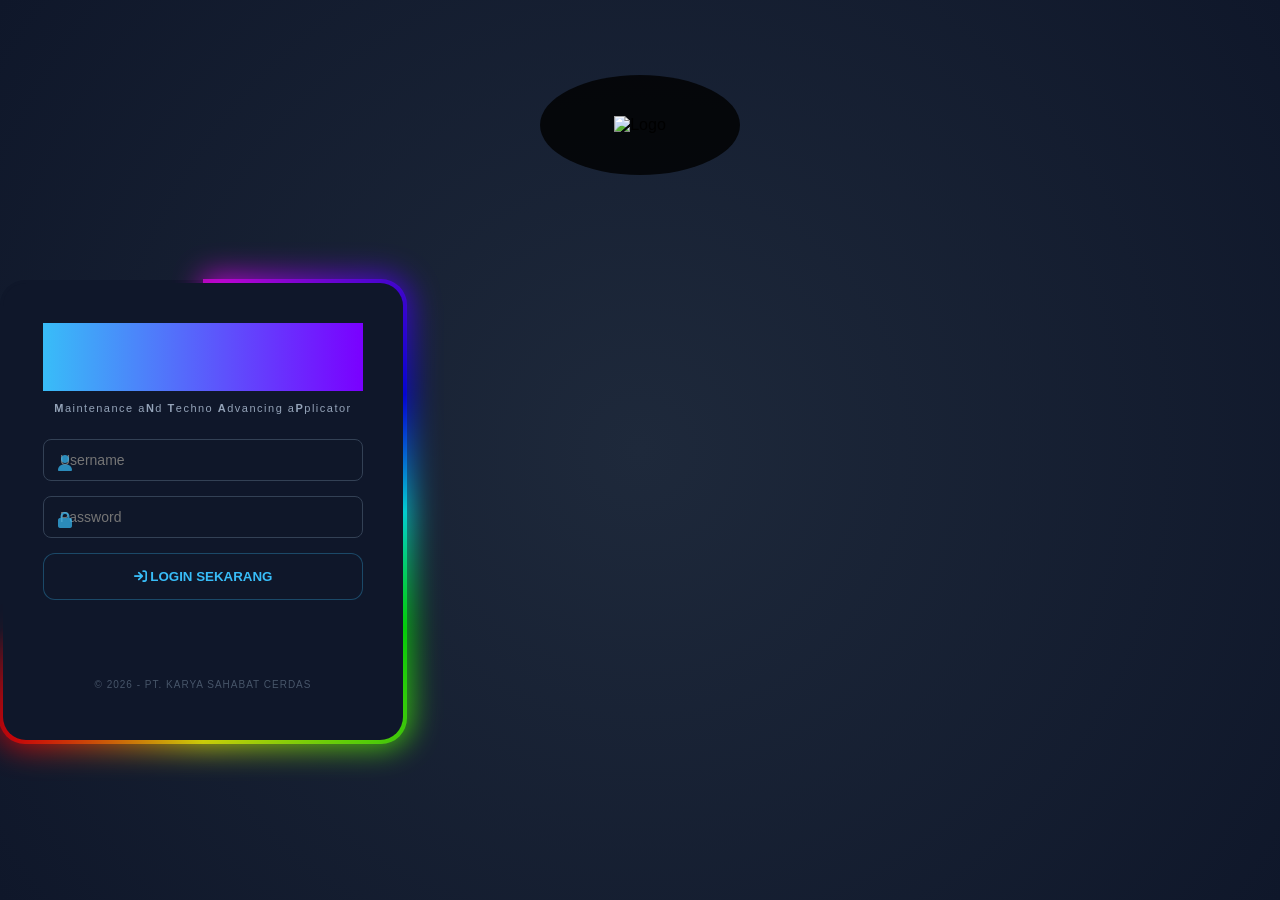
==== index.html @ 6b5140c3 "redeploy" ====
<!DOCTYPE html>
<html>
<head>
    <base target="_top">
    <meta charset="utf-8">
    <!-- Untuk Chrome Android & Safari iOS -->
    <meta name="mobile-web-app-capable" content="yes">
    <meta name="apple-mobile-web-app-status-bar-style" content="black-translucent">
    <meta name="apple-mobile-web-app-title" content="MANTAP-KSC">
    <!-- Viewport tunggal & responsif -->
    <meta name="viewport" content="width=device-width, initial-scale=1, maximum-scale=1, user-scalable=no, viewport-fit=cover">
    <meta http-equiv="Permissions-Policy" content="camera=*, microphone=*, geolocation=*"> 
    <!-- Warna bar status (Pilih satu warna saja, misal Hijau) -->
    <meta name="theme-color" content="#27ae60">  
    <!-- Library Internal (QR Scanner) https://app.unpkg.com/html5-qrcode@2.3.8/files/html5-qrcode.js -->
    <script src="html5-qrcode.js"></script>
    <!-- Library Internal (QR Scanner) https://davidshimjs.github.io/qrcodejs/ -->
    <script src="qrcode.min.js"></script>
    <!-- Library Internal (pengganti pop-up sweetalert2 ver 11) DIDAPAT DARI https://cdn.jsdelivr.net/npm/sweetalert2@11.26.18/dist/sweetalert2.all.min.js-->
    <script src="sweetalert2.all.min.js"></script>

    <title>MANTAP-KSC</title>    
     <!-- Ikon iPhone/iOS -->
    <link rel="apple-touch-icon" href="https://lh3.googleusercontent.com/d/1QtvGb-tHqeGuvCEUi39cGLgdLAuVrfpP">
    <!-- Font Awesome (Versi terbaru saja) lokal sumber :  -->  
    <link rel="stylesheet" href="https://cdnjs.cloudflare.com/ajax/libs/font-awesome/6.1.1/css/all.min.css">
    <!-- Manifest agar bisa di-install & Fullscreen Native -->
     

    <link rel="manifest" href="manifest.json">
    <link rel="stylesheet" href="style.css">
    <link rel="stylesheet" href="leftbar.css">
    <link rel="stylesheet" href="rightbar.css">
    <link rel="stylesheet" href="modalMaintenanceLog.css">
    <link rel="stylesheet" href="modalGlobalSearch.css">
    <link rel="stylesheet" href="modalMaint.css">
    <link rel="stylesheet" href="modalDetailHist.css">
    <link rel="stylesheet" href="modalAssetDetail.css"> 
    <link rel="stylesheet" href="modalPhotoSlider.css"> 
    <link rel="stylesheet" href="modalImport.css">
    <link rel="stylesheet" href="modalEditUser.css"> 
    <link rel="stylesheet" href="loginOverlay.css">
    <style>
        .iframe-container {
            display: none; /* Sembunyikan iframe secara default */
        }
         /* Pastikan iframe tidak mengganggu interaksi dengan konten utama */
    </style>

</head>
<body onload="syncDataGhoib()">
    <!--
<iframe id="iframeGAS" class="iframe-container"
  src="https://script.google.com/macros/s/AKfycbwUtk-JxiQUUO0wyJA72OaWZf_MPiNHkcSZJbkCcpKt5mVfUuTlop8IYQ4c-hE6EFpG/exec"
  ></iframe>

  -->

<!--Konten utama di sini kita tidak pakai iframe lagi karena komunikasi langsung ke GAS sisi server-->

<script>
  // Cukup ganti ID ini saja setiap kali deploy ulang
  var APPSCRIPT_ID = "AKfycbz1m5CH6y6iFQP-v1QJf0y0efCvrk41zmU5ymXLwN7zi-kslvqvsv7JupKeNMl0yQjx";
  
  // URL akan otomatis terbentuk menggunakan ID di atas
  var APPSCRIPT_URL = "https://script.google.com/macros/s/" + APPSCRIPT_ID + "/exec";

  console.log("🔗 GAS URL Ready: " + APPSCRIPT_URL);
</script>

<main id="loginOverlay"></main>

<main id="main-content" class="cmain-content">
    <div id="leftbar-placeholder"></div>
    <div class="inner-content">
    <!-- <h1>Selamat Datang di Portal Native</h1>
        <p>Konten ini bukan lagi di dalam Iframe.</p>   --> <!-- dihilangkan -->
        <div id="rightbar-placeholder"></div>
    </div>
</main>

<div id="modalMaintenanceLog-placeholder"></div>
<div id="modalGlobalSearch-placeholder"></div>
<div id="modalDetailHist-placeholder"></div>
<div id="modalMaint-placeholder"></div>
<div id="modalAssetDetail-placeholder"></div>
<div id="modalPhotoSlider-placeholder"></div>
<div id="modalImport-placeholder"></div>
<div id="modalEditUser-placeholder"></div>

<script src="loginScript.js"></script>
<script src="leftbar.js"></script>
<script src="script_logs.js"></script>
<script src="script_dataBase.js"></script>
<script src="script_login.js"></script>
<script src="script_lama.js"></script> 
<script src="fungsiGlobal.js"></script>
<script src="fungsiGASLokal.js"></script>
<script src="script.js"></script> /* script terbaru */
<!-- <script src="rightbar.js"></script> --><!-- rightbar.js sudah digabung ke dalam script.js untuk efisiensi -->
<script src="floatHP.js"></script>
<script src="logo.js"></script>
<script>
// EKSEKUSI SAAT SEMUA SIAP
/*
window.onload = function() {
    // Jika ingin langsung login otomatis saat refresh (untuk dev):
    login(); 
    
    // Atau pasang listener ke form login asli
    console.log("🖥️ System Ready.");
};
*/
/*
window.addEventListener('DOMContentLoaded', async (event) => {
    // 1. Tampilkan loading (opsional)
    console.log("🚀 Memulai sinkronisasi...");
    
    // 2. Sedot Data (Wajib ditunggu)
    await syncDataGhoib(); 
    
    // 3. Isi semua Dropdown (Otomatis dari RAM)
    populateAllDropdowns();
    
    // 4. Update UI lainnya (misal: tampilkan nama user login)
    if (typeof loadProf === 'function') loadProf(); 

    console.log("💎 System Ready, Señor!");
});
*/
</script>
</body>
</html>
---- style.css ----
body, html { 
            margin: 0; padding: 0; height: 100%; width: 100%;
            overflow: hidden; background-color: #000; 
        }
        iframe { 
            width: 100%; height: 100%; border: none; display: block;
        }
        #warning{
            display : none ;
        }


    /* Tambahan CSS agar tampilan pas di Sidebar GAS */
      .select2-container--default .select2-selection--single {
        height: 38px;
        line-height: 38px;
        z-index :8000;
      }
        /* Berikan nilai z-index yang sangat tinggi */
        .swal2-container {
        z-index: 8000 !important;
        }

:root {
    /*=====================================MENGEMBALIKAN WARNA SEMPURNA===================*/
  /* Dasar Stealth */
  --bg-overlay: rgba(2, 6, 23, 0.9);
  --bg-content: #0f172a;
  --bg-input: #1e293b;
  --bg-readonly: #020617;
  
  /* Aksentuasi Neon */
  --neon-blue: #38bdf8;
  --neon-border: #1e293b;
  --text-main: #f8fafc;
  --text-dim: #94a3b8;
  --text-readonly: #64748b;

  /* Tombol Timbul Logic */
  --btn-blue: #0ea5e9;
  --btn-blue-shadow: #0369a1;
  --btn-red: #ef4444;
  --btn-red-shadow: #b91c1c;
  --btn-green: #22c55e;
  --btn-green-shadow: #15803d;

  /* ... (Warna Dasar dari sebelumnya tetap ada) ... */
  
  /* Status History Colors */
  --status-start: #22c55e;
  --status-pending: #fb923c;
  --status-finish: #38bdf8;
  --status-check: #fbbf24;
  
  /* Log Industrial Colors */
  --bg-grid-dark: rgba(30, 41, 59, 0.5);
  --border-item: #334155;

  
  /* ... (Dasar Stealth & Neon Blue tetap sama) ... */
  
  /* Admin Specific */
  --avatar-border: #38bdf8;
  --status-active: #22c55e;
  --status-nonactive: #ef4444;
  --bg-admin-input: #0f172a;

  /* ... (Dasar Stealth & Neon Blue tetap sama) ... */
  
  /* Tambahan Aksen Orange/Gold Maintenance */
  --neon-orange: #fb923c;
  --neon-orange-glow: rgba(251, 146, 60, 0.3);
  --btn-gold: #d4af37;
  --btn-gold-shadow: #996515;
  --btn-cancel: #475569;
  --btn-cancel-shadow: #1e293b;


  /* ... (Dasar Stealth tetap sama) ... */
  
  /* Slider Specific */
  --slider-bg: rgba(0, 0, 0, 0.95);
  --neon-red: #ef4444;
  --neon-red-glow: rgba(239, 68, 68, 0.4);
  --nav-bg: rgba(15, 23, 42, 0.8);

  /* ... (Variable sebelumnya tetap ada) ... */
  
  /* Search Specific */
  --bg-search-input: #020617;
  --bg-table-header: #1e293b;
  --row-hover: rgba(56, 189, 248, 0.1);
  --btn-grey: #334155;

  /* tema dari halaman import */
  /* Variabel Warna Utama - Sesuaikan dengan tema Smart Import */

  --import-bg-overlay: rgba(0, 0, 0, 0.85);
  --import-modal-bg: #ffffff;
  --import-primary: #3498db;
  --import-success: #27ae60;
  --import-danger: #e74c3c;
  --import-text-dark: #2c3e50;
  --import-text-muted: #7f8c8d;
  --import-border: #dcdde1;
  --import-shadow: 0 10px 25px rgba(0,0,0,0.5);



/**============================w WARNA BARU PERLU PERUBAHAN =================================*/
  /** warna2 baru  */
    /* Surface Colors */   /* --- UNTUK RIGHTBAR DAN LEFTBAR --- */
  --bg-main: #0f172a;           /* Midnight Slate */  /* Latar Belakang Utama */
  --bg-card: #1e293b;           /* Lighter Slate */  /* Warna leftbar & Card */
  --bg-input: rgba(15, 23, 42, 0.8);
  
  /* Brand Colors */
  --neon-blue: #38bdf8;         /* Primary Neon */ /* Warna Ikon & Border Fokus */
  --neon-gold: #fbbf24;         /* Amber/Gold */ /* Warna Badge Admin */
  --neon-green: #22c55e;        /* Emerald */
  --neon-red: #ef4444;          /* Danger/Cancel */  /* Untuk Logout */ 
  --neon-purple: #7c3aed;       /* Import/Special */
  --neon-purple-sys: #a855f7;       /* KHUSU Untuk badge Sys */
  --neon-biasa: #6794d4;          /* Warna Netral untuk Input biasa */
  
  /* Border & Glass */
  --border-glass: rgba(56, 189, 248, 0.15);
  --border-dim: #334155;      /* Garis Pemisah leftbar & Rightbar */
  --glass-blur: blur(10px);
  
  /* Text Colors */
  --text-bright: #f8fafc;
  --text-dim: #94a3b8;
  --text-muted: #64748b; 
  
  /* leftbar Colors */
  --leftbar-bg: #2c3e50;
  --leftbar-hover: #34495e;
  --text-color: #ecf0f1;
  --accent-color: #3498db;
  --admin-color: #e67e22;
  --sys-color: #e74c3c;
  --transition: 0.3s ease;
  
  /* --- KHUSUS LEFTBAR (TAMBAHAN) --- */
  --leftbar-width: 10.0rem; /* rumusnya sekitar = 260px jika font html dibuat 16 untuk semua*/
  --leftbar-collapsed-width:  3.5rem; /* 70px */  

}


html {
  /*font-size: 16px; /* Atau biarkan default browser */
  scroll-behavior: smooth;
}

/* --- RESPONSIVE MOBILE OPTIMIZATION --- */
@media (max-width: 600px) {
    /* 1. Lebar Leftbar di HP lebih ramping */
    .leftbar-container {
        width: 140px; 
    }

    /* 2. Saat mengecil di HP, buat sangat minimalis (hanya ikon kecil) */
    .leftbar-container.collapsed {
        width: 60px;
    }

    /* 3. Atur Padding di Rightbar (Main Content) agar tidak sempit */
    .inner-content {
        padding: 15px !important;
    }

    /* 4. Kecilkan ukuran Profile Image agar tidak makan tempat di HP */
    .profile-img-container {
        width: 45px;
        height: 45px;
    }
    .tambah-db{
        flex-direction: column;
        gap: 5px;
    }
}
  /* --- TOMBOL REFRESH NEON DI ANTARMUKA LOADHISTORY KEGIATAN MAINTENANCE --- */
.btn-refresh-neon {
  background: linear-gradient(45deg, #00d2ff, #3a7bd5);
  border: none;
  color: white;
  padding: 8px 15px;
  border-radius: 20px;
  cursor: pointer;
  box-shadow: 0 0 10px rgba(0, 210, 255, 0.5);
  transition: 0.3s;
}
.btn-refresh-neon:hover {
  transform: scale(1.05);
  box-shadow: 0 0 20px rgba(0, 210, 255, 0.8);
}
---- leftbar.css ----
/* ==========================================================================
   MASTER CSS: LEFTBAR - INDUSTRIAL STEALTH
   ========================================================================== */

/* Style Default Leftbar (Besar) */
.leftbar-container {
  width: var(--leftbar-width); /* Lebar awal */
  height: 100vh;
  background: var(--bg-card);
  border-right: 1px solid var(--border-dim);
  display: flex; /* KUNCI: Sembunyikan Leftbar saat login */
  flex-direction: column;
  flex-shrink: 0; /* Jangan biarkan dia gepeng */
  transition: width 0.3s cubic-bezier(0.4, 0, 0.2, 1);
  position: relative;
  overflow-x: hidden;
  z-index: 1000;
  box-shadow: 5px 0 15px rgba(0, 0, 0, 0.3);
}

.leftbar-container.collapsed {
  width: var(--leftbar-collapsed-width);
}

/* --- TOMBOL TOGGLE --- */
.btn-ui-toggle {
  background: transparent;
  border: none;
  color: var(--neon-blue);
  padding: 1rem;
  cursor: pointer;
  font-family: 'Courier New', monospace;
  font-weight: bold;
  letter-spacing: 2px;
  text-align: right;
  transition: 0.3s;
  outline: none;
}

.btn-ui-toggle:hover {
  text-shadow: 0 0 8px var(--neon-blue);
  transform: translateX(3px);
}

/* --- HEADER & PROFIL --- */
.leftbar-header-wrapper {
  padding: 1.25rem;
  text-align: center;
  border-bottom: 1px solid rgba(51, 65, 85, 0.5);
  margin-bottom: 0.625rem;
}

.leftbar-header-title {
  color: var(--text-bright);
  font-size: 0.875rem;
  letter-spacing: 2px;
  margin-bottom: 0.938rem;
  line-height: 1.2;
  transition: all 0.3s ease;
}

.profile-img-container {
  width: 3.75rem;
  height: 3.75rem;
  border-radius: 50%;
  border: 2px solid var(--neon-blue);
  object-fit: cover;
  transition: all 0.3s ease;
}







/* --- MENU ITEMS --- */
.menu-group {
  padding: 0.625rem 0;
}

.menu-item {
  display: flex;
  align-items: center;
  padding: 0.75rem 1.25rem;
  cursor: pointer;
  color: var(--text-dim);
  transition: all 0.2s ease;
  white-space: nowrap;
  gap: 0.938rem;
}

.menu-item i {
  font-size: 1.125rem;
  width: 1.563rem;
  text-align: center;
  color: var(--neon-blue);
}

.menu-item span {
  font-size: 0.875rem;
  font-weight: 500;
}

.menu-item:hover {
  background: rgba(56, 189, 248, 0.1);
  color: var(--text-bright);
}


/* EFEK SAAT MENU AKTIF */
.menu-item.active {
  background: rgba(56, 189, 248, 0.15) !important;
  color: var(--neon-blue) !important;
  border-left: 3px solid var(--neon-blue); /* Garis indikator di kiri */
}

.menu-item.active i {
  text-shadow: 0 0 10px var(--neon-blue);
}

/* EFEK FLASH SAAT PINDAH HALAMAN */
.side-glow-flash {
  box-shadow: 10px 0 30px rgba(56, 189, 248, 0.4) !important;
  border-right: 1px solid var(--neon-blue) !important;
}

/* --- BADGES --- */
.badge-admin { background: var(--neon-red); color:  #fde55f; }
.badge-sys { background: var(--neon-purple-sys); color: #fff; }
.badge-admin, .badge-sys {
  font-size: 0.563rem;
  padding: 1px 4px;
  border-radius: 3px;
  text-transform: uppercase;
  font-weight: bold;
}

/* --- LOGOUT (BOTTOM) --- */
.bottom-nav {
  margin-top: auto;
  border-top: 1px solid var(--border-dim);
  padding: 0.5rem 0;
}

/* Base: Override tegas agar tidak ada warna biru */
.btn-logout {
  display: flex;
  align-items: center;
  padding: 0.75rem 1.25rem;
  cursor: pointer;
  
  /* OVERRIDE: Mematikan warna biru bawaan menu-item */
  background: transparent !important; 
  color: var(--text-dim) !important;
  
  transition: all 0.3s ease;
  white-space: nowrap;
  gap: 0.938rem;
}

/* Ikon Logout sebelum hover (Merah redup agar elegan) */
.btn-logout i {
  font-size: 1.125rem;
  width: 1.563rem;
  text-align: center;
  color: #ef4444; /* Merah tapi tanpa glow dulu */
  transition: 0.3s;
}

/* --- PERILAKU SAAT HOVER (Baru Muncul Merah Solid) --- */
.btn-logout:hover {
  /* Saat disentuh, baru kita beri background merah */
  background: var(--neon-red) !important; 
  color: #ffffff !important;
  font-weight: 800;
  box-shadow: 0 4px 15px rgba(239, 68, 68, 0.4);
}

/* Icon jadi putih bersih saat hover */
.btn-logout:hover i {
  color: #ffffff !important;
}

/* Menghilangkan efek biru hover bawaan jika class menu-item masih menempel */
.menu-item.btn-logout:hover {
  background: var(--neon-red) !important;
}

/* --- LOGIKA COLLAPSED --- */
.leftbar-container.collapsed .leftbar-header-title,
.leftbar-container.collapsed .menu-item span,
.leftbar-container.collapsed .badge-admin,
.leftbar-container.collapsed .badge-sys {
  display: none;
}

.leftbar-container.collapsed .profile-img-container {
  width: 2.188rem;
  height: 2.188rem;
}

.leftbar-container.collapsed .menu-item {
  justify-content: center;
  padding: 0.938rem 0;
}

/* --- MOBILE RESPONSIVE --- */
@media (max-width: 600px) {
  .leftbar-container { width: 11.25rem; }
  .leftbar-container.collapsed { width: var(--leftbar-collapsed-width); }
  .inner-content { padding: 0.938rem !important; }
}

/* --- CONTAINER PROFIL (HEADER) --- */
.profile-wrapper {
  display: flex;
  justify-content: center;
  align-items: center;
  padding: 0.5rem 0;
  transition: all 0.3s ease;
}

/* --- STYLE GAMBAR PROFIL --- */
.profile-img-container {
  width: 3.75rem;          /* 60px - Ukuran Default */
  height: 3.75rem;         /* 60px */
  border-radius: 50%;      /* Membuat gambar bulat sempurna */
  border: 2px solid var(--neon-blue);
  object-fit: cover;       /* Agar foto tidak gepeng/ketarik */
  box-shadow: 0 0 15px rgba(56, 189, 248, 0.2);
  transition: all 0.3s cubic-bezier(0.4, 0, 0.2, 1);
  display: block;
}

/* --- SAAT LEFTBAR MENGECIL (COLLAPSED) --- */
.leftbar-container.collapsed .profile-img-container {
  width: 2.188rem;         /* 35px - Ukuran Kecil */
  height: 2.188rem;        /* 35px */
  border-width: 1.5px;     /* Border sedikit lebih tipis agar proporsional */
  box-shadow: 0 0 8px rgba(56, 189, 248, 0.3);
}

/* Efek Hover pada Profil */
.profile-img-container:hover {
  border-color: var(--text-bright);
  box-shadow: 0 0 20px var(--neon-blue);
  cursor: pointer;
  transform: scale(1.05); /* Sedikit membesar saat disentuh */
}
---- rightbar.css ----
/* ==========================================================================
   CSS RIGHTBAR (MAIN-CONTENT) - INDUSTRIAL STEALTH VERSION
   Semua variabel warna terpusat di :root
   ========================================================================== */


/* Tambahkan pembungkus untuk teks/tabel agar area ini yang bisa di-scroll */

/* --- WRAPPER UTAMA (BINGKAI rightbar) --- */
.cmain-content {
  display: flex;   /* KUNCI: Agar Leftbar & Konten berdampingan */
  width: 100%;
  height: 100vh;   /* Tinggi penuh layar */
  background: var(--bg-main);
  overflow: hidden;  /* Mencegah scroll double di luar */
}

/* --- AREA RIGHTBAR (INNER CONTENT) --- */
.inner-content {
  flex-grow: 1;  /* KUNCI: Dia otomatis mengisi sisa ruang */
  min-width: 0;  /* Mencegah tabel meluber keluar layar */
  padding: 0.75rem 1.5rem !important; /* Diubah dari 1.5rem ke 0.75rem agar lebih rapat ke atas */
  overflow-y: auto;
  color: var(--text-bright);
  background: var(--bg-main);
  box-shadow: inset 10px 0 20px -10px rgba(0, 0, 0, 0.5);
}

/* --- HEADER GAHAR REFINED --- */
.inner-content header {
  position: sticky;
  top: 0;
  z-index: 100;
  background: rgba(30, 41, 59, 0.7) !important;
  backdrop-filter: var(--glass-blur);
  padding: 0.5rem 1.25rem !important; /* Padding header dirampingkan */
  display: flex;
  justify-content: space-between;
  align-items: center;
  border: 1px solid var(--border-glass);
  border-radius: 12px;
  margin-bottom: 0.75rem !important; /* Jarak ke h3 dikurangi setengahnya */
  box-shadow: 0 8px 32px rgba(0, 0, 0, 0.3);
}

/* --- JUDUL HALAMAN (H3) DENGAN RGB ROTATE --- */
.page h3 {
  position: relative;
  background: var(--bg-card);
  color: var(--text-bright) !important;
  font-size: 1.2rem;
  padding: 0.9rem 1.25rem;
  border-radius: 8px;

  /* Logika Full Width & Center */
  display: flex; 
  justify-content: center; /* Tulisan ke tengah secara horizontal */
  align-items: center;
  width: 100%; /* Memenuhi lebar kontainer */
  box-sizing: border-box; /* Penting agar tidak meluber keluar layar */

  margin-bottom: 0.75rem !important; /* Jarak ke komponen di bawahnya dikurangi */
  gap: 12px;
  z-index: 1;
  border: 1px solid var(--border-dim);

  display: inline-flex;
  z-index: 1;
}

.page h3::before {
  content: "";
  position: absolute;
  inset: -1.5px;
  z-index: -2;
  background: conic-gradient(from 0deg, #ff0000, #ff7300, #fffb00, #48ff00, #00ffd5, #002bff, #7a00ff, #ff00c8, #ff0000);
  border-radius: 9px;
  animation: h3-rotate 4s linear infinite;
}

.page h3::after {
  content: "";
  position: absolute;
  inset: 1px;
  background: var(--bg-card);
  border-radius: 7px;
  z-index: -1;
}

@keyframes h3-rotate {
  100% { filter: hue-rotate(360deg); }
}

/**
.rightbar-action-bar {
  display: flex;
  flex-wrap: wrap;
  gap: 8px;
  margin-bottom: 1.5rem;
  align-items: center;
}
*/
/*awl modif untuk tombol select, search supaya berdampingan */

/* 1. Pastikan Container Utama Bersih */
.rightbar-action-bar {
  display: flex;
  flex-wrap: wrap;
  gap: 12px; /* Jarak antar komponen */
  align-items: stretch; /* Biar tinggi select dan search sama rata */
  width: 100%;
}

/* 2. Atur Select agar tidak serakah ruang */
.rightbar-action-bar select {
  width: auto !important; /* Matikan width 100% global */
  flex: 1 1 160px;       /* Lebar dasar 160px, bisa membesar */
  min-width: 140px;      /* Batas aman agar teks tidak potong */
  height: 42px;          /* Samakan tinggi dengan search bar */
}

/* 3. Atur Wrapper Search agar mau berdampingan */
.rightbar-action-bar .search-wrapper-neon {
  display: flex;
  align-items: center;
  flex: 2 1 300px;       /* Beri bobot lebih besar (2), dasar 300px */
  min-width: 200px;      /* Batas minimal di layar kecil */
  background: var(--bg-input);
  border: 1px solid var(--border-dim);
  border-radius: 8px;
  padding: 0 12px;       /* Padding kiri-kanan untuk icon */
  height: 42px;          /* Samakan tinggi dengan select */
  box-sizing: border-box;
}

/* 4. Atur Input di dalam Wrapper (Kuncinya di sini!) */
.rightbar-action-bar .search-wrapper-neon input {
  flex: 1;               /* Ambil sisa ruang di dalam wrapper */
  width: 100% !important;/* Paksa penuh tapi di dalam flex wrapper */
  background: transparent !important; /* Biar ngikut warna wrapper */
  border: none !important; /* Hilangkan border ganda */
  padding: 6px 8px !important; 
  box-shadow: none !important;
  color: var(--text-bright);
}

/* 5. Icon Search agar manis */
.rightbar-action-bar .icon-search {
  margin-right: 8px;
  color: var(--text-dim);
}

/** akhir modif terakhir----------------*/

/* --- TABEL GAHAR (Clean & Solid) --- */
.table-responsive-aset {
  background: var(--bg-main);
  border: 1px solid var(--border-dim);
  border-radius: 12px;
  box-shadow: 0 10px 30px rgba(0, 0, 0, 0.5);
  overflow: hidden;
  margin-top: 1rem;
}

.tabel-main-content {
  width: 100%;
  border-collapse: separate;
  border-spacing: 0;
  background: transparent;
}

.tabel-main-content thead th {
  background: var(--bg-card) !important;
  color: var(--neon-blue);
  font-size: 0.7rem; /* ~11px */
  text-transform: uppercase;
  letter-spacing: 1.5px;
  padding: 1rem;
  border-bottom: 2px solid var(--border-dim);
  text-align: left;
}

.tabel-main-content td {
  background: var(--bg-main) !important;
  color: var(--text-bright) !important;
  font-size: 0.75rem; /* ~12px */
  padding: 0.75rem 1rem;
  border-bottom: 1px solid rgba(51, 65, 85, 0.3);
}

.tabel-main-content tbody tr:hover td {
  background: var(--bg-card) !important;
  color: var(--neon-blue) !important;
  text-shadow: 0 0 10px rgba(56, 189, 248, 0.4);
  cursor: pointer;
}

/* --- CUSTOM SCROLLBAR (Agar Tidak Kaku) --- */
.inner-content::-webkit-scrollbar {
  width: 6px;
}

.inner-content::-webkit-scrollbar-track {
  background: var(--bg-main);
}

.inner-content::-webkit-scrollbar-thumb {
  background: var(--border-dim);
  border-radius: 10px;
}

.inner-content::-webkit-scrollbar-thumb:hover {
  background: var(--neon-blue);
}


/* ==========================================================================
   CSS UI ELEMENTS (BUTTONS, INPUTS, SELECTS)
   Industrial Stealth Theme - Powered by REM
   ========================================================================== */

/* --- 1. GAYA INPUT & SELECT (DARK GLASS) --- */
input[type="text"], 
input[type="number"], 
input[type="date"],
input[type="password"],
input[type="email"],
select, 
textarea {
  width: 100%;
  padding: 0.75rem 1rem;
  background: var(--bg-input) !important;
  border: 1px solid var(--border-dim);
  border-radius: 8px;
  color: var(--text-bright) !important;
  font-size: 0.875rem;
  transition: all 0.3s ease;
  outline: none;
}

/* Efek saat Input diklik (Focus) */
input:focus, select:focus {
  border-color: var(--neon-blue);
  box-shadow: 0 0 12px rgba(56, 189, 248, 0.3);
  background: var(--bg-card) !important;
}

.input-pendek{
  width: auto;
  min-width: 150px;
}
.input-sedang{
  width: auto;
  min-width: 250px;
}

.label-neon {
  font-size: 0.75rem;
  font-weight: 800;
  color: #38bdf8; /* Biru Neon */
  display: block;
  margin-bottom: 0.1rem;
  letter-spacing: 1.5px;
  text-transform: uppercase;
}

/* Memberi warna pada opsi di dalam Select */
select option {
  background: var(--bg-card);
  color: var(--text-bright);
}



/* --- SEARCH WRAPPER (CONTAINER NYA) --- */
.search-wrapper-neon {
  position: relative; /* Wajib: Agar ikon bisa menempel relatif ke sini */
  display: flex;
  flex: 1; /* Agar dia otomatis mengisi ruang yang tersedia */
  align-items: center;
  width: 100%;
}

/* --- POSISI IKON (MELAYANG DI DALAM) --- */
.search-wrapper-neon i {
  position: absolute; /* Membuat ikon melayang */
  left: 1rem;         /* Jarak dari kiri */
  color: var(--neon-gold);
  font-size: 0.9rem;
  pointer-events: none; /* Agar klik tembus langsung ke input di bawahnya */
  z-index: 2;
  transition: 0.3s;
}

/* --- INPUT NYA (DIBAWAH IKON) --- */
.input-neon-gold {
  width: 100px !important;
  /*max-width: 300px !important;*/
  padding: 0.75rem 1rem 0.75rem 2.8rem !important; /* Kiri diberi 2.8rem (45px) agar teks tidak menabrak ikon */
  background: var(--bg-input) !important;
  border: 1px solid rgba(251, 191, 36, 0.3) !important; /* Warna Amber/Gold tipis */
  border-radius: 8px;
  color: var(--text-bright) !important;
  outline: none;
  transition: all 0.3s ease;
  flex: none;
}

/* --- EFEK SAAT SEARCH AKTIF (FOCUS) --- */
.input-neon-gold:focus {
  border-color: var(--neon-gold) !important;
  box-shadow: 0 0 15px rgba(251, 191, 36, 0.2);
  background: var(--bg-card) !important;
}

/* Animasi Ikon saat Focus (Opsional) */
.input-neon-gold:focus + i, 
.search-wrapper-neon:focus-within i {
  color: #ffffff;
  text-shadow: 0 0 8px var(--neon-gold);
}

/* --- INPUT NYA (DIBAWAH IKON) --- */
.input-neon-biasa {
  width: 100px !important;
  /*max-width: 300px !important;*/
  padding: 0.75rem 1rem 0.75rem 0.8rem !important; /* Kiri diberi 2.8rem (45px) agar teks tidak menabrak ikon */
  background: var(--bg-input) !important;
  border: 1px solid rgba(36, 154, 251, 0.3) !important; /* Warna Amber/Gold tipis */
  border-radius: 8px;
  color: var(--text-bright) !important;
  outline: none;
  transition: all 0.3s ease;
  flex:none;
  box-sizing: border-box !important; /* WAJIB: Agar padding tidak menambah lebar luar */
}

/* --- EFEK SAAT SEARCH AKTIF (FOCUS) --- */
.input-neon-biasa:focus {
  border-color: var(--neon-blue) !important;
  box-shadow: 0 0 15px rgba(36, 154, 251, 0.2);
  background: var(--bg-card) !important;
}

/* Animasi Ikon saat Focus (Opsional) */
.input-neon-biasa:focus + i, 
.search-wrapper-neon:focus-within i {
  color: #ffffff;
  text-shadow: 0 0 8px var(--neon-biasa);
}

/* --- INPUT UTNUK CREATE DATABASE --- */
.tambah-db {
    display: flex;
    flex-wrap: wrap; /* INI KUNCINYA: Agar jika tidak muat, dia otomatis turun ke bawah */
    gap: 10px;
    width: 100%;    /* Pastikan containernya tidak lebih lebar dari layar */
    overflow: hidden; /* Potong jika ada yang meluber */
}

/* --- 2. GAYA TOMBOL (BUTTONS) --- */
.btn-base {
  padding: 0.625rem 1.25rem;
  border-radius: 6px;
  font-size: 0.875rem;
  font-weight: 600;
  cursor: pointer;
  border: none;
  display: inline-flex;
  align-items: center;
  gap: 8px;
  transition: all 0.3s cubic-bezier(0.4, 0, 0.2, 1);
  text-transform: uppercase;
  letter-spacing: 0.5px;
  box-sizing: border-box !important; /* WAJIB: Agar padding tidak menambah lebar luar */
}

/* Tombol Biru (Primary/Search) */
.btn-blue {
  background: rgba(56, 189, 248, 0.15);
  color: var(--neon-blue);
  border: 1px solid var(--neon-blue);
}

.btn-blue:hover {
  background: var(--neon-blue);
  color: #000;
  box-shadow: 0 0 20px rgba(56, 189, 248, 0.4);
}

/* Tombol Hijau (Save/Add) */
.btn-green {
  background: rgba(34, 197, 94, 0.15);
  color: var(--neon-green);
  border: 1px solid var(--neon-green);
}

.btn-green:hover {
  background: var(--neon-green);
  color: #000;
  box-shadow: 0 0 20px rgba(34, 197, 94, 0.4);
}

/* Tombol Merah (Delete/Cancel) */
.btn-red {
  background: rgba(239, 68, 68, 0.15);
  color: var(--neon-red);
  border: 1px solid var(--neon-red);
}

.btn-red:hover {
  background: var(--neon-red);
  color: #fff;
  box-shadow: 0 0 20px rgba(239, 68, 68, 0.4);
}

/* Tombol purple (fungsional) */
.btn-purple {
  background: rgba(147, 51, 234, 0.15);
  color: var(--neon-purple);
  border: 1px solid var(--neon-purple);
}

.btn-purple:hover {
  background: var(--neon-purple);
  color: #fff;
  box-shadow: 0 0 20px rgb(146, 51, 234);
}

/* Tombol Gold (gold/khusu) */
.btn-gold {
  background: rgba(161, 98, 4, 0.15);
  color: var(--neon-gold);
  border: 1px solid var(--neon-gold);
}

.btn-gold:hover {
  background: var(--neon-gold);
  color: #fff;
  box-shadow: 0 0 20px rgb(233, 150, 26);
}


/* --- 3. FORM GROUP (JARAK ANTAR INPUT) --- */
.form-group {
  margin-bottom: 1.25rem;
}

.form-group label {
  display: block;
  font-size: 0.75rem;
  color: var(--text-dim);
  margin-bottom: 0.5rem;
  text-transform: uppercase;
  letter-spacing: 1px;
}

/* --- 4. ANIMASI LOADING/PULSE PADA TOMBOL (OPSIONAL) --- */
.btn-loading {
  position: relative;
  pointer-events: none;
  opacity: 0.7;
}

/* --- 5. SEARCH BAR CONTAINER --- */
.search-container {
  display: flex;
  gap: 10px;
  background: var(--bg-card);
  padding: 1rem;
  border-radius: 12px;
  border: 1px solid var(--border-dim);
  margin-bottom: 2rem;
}
/*css untuk halaman profile user (rightbar)*/
/* Container Utama Profile */
.modal-content-profile {
    max-width: 800px;
    margin: 0 auto;
    background: var(--bg-card);
    padding: 2rem;
    border-radius: 15px;
    border: 1px solid var(--border-dim);
}

/* Photo Section */
.profile-photo-wrapper {
    text-align: center;
    margin-bottom: 2.5rem;
}

.avatar-neon {
    width: 120px;
    height: 120px;
    border-radius: 50%;
    border: 3px solid var(--neon-blue);
    box-shadow: 0 0 20px rgba(56, 189, 248, 0.3);
    object-fit: cover;
    margin-bottom: 10px;
}

/* Grid Layout untuk Form */
.form-grid-profile {
    display: grid;
    grid-template-columns: 1fr 1fr; /* Membagi 2 kolom sama rata */
    gap: 20px;
    margin-bottom: 30px;
}

/* Memaksa elemen label tetap di atas input */
.input-group-unit {
    display: flex;
    flex-direction: column;
    gap: 8px;
}

.input-full {
    width: 100% !important;
    max-width: 100% !important;
    box-sizing: border-box;
}

.full-width {
    grid-column: span 2; /* Mengambil 2 kolom penuh */
}

/* Footer & Button */
.profile-footer {
    display: flex;
    justify-content: center;
    border-top: 1px solid var(--border-dim);
    padding-top: 20px;
}

.btn-large {
    width: 100%;
    justify-content: center;
    padding: 1rem;
}

/* Responsive */
@media (max-width: 600px) {
    .form-grid-profile {
        grid-template-columns: 1fr; /* Jadi 1 kolom di HP */
    }
    .full-width {
        grid-column: span 1;
    }
}


/**=================================================================================================
* --- [MODAL SYSTEM: SLIM, GAHAR & STEALTH] --- 
* --- [INI UNTUK SEMUA MODAL LEVEL 1 - STELAH RIGHTBAR]
**==================================================================================================
*/
/** BARU */
.modal-overlay-custom {
  position: fixed; top: 0; left: 0; width: 100%; height: 100%;
  background: var(--bg-overlay);
  backdrop-filter: blur(8px);
  z-index: 2000;
  display: none; align-items: center; justify-content: center;
  padding: 15px; box-sizing: border-box;
}


.modal-content-aset {
  background: var(--bg-content);
  border: 1px solid var(--neon-border);
  border-radius: 20px;
  width: 100%; max-width: 450px;
  max-height: 90vh; overflow-y: auto;
  box-shadow: 0 20px 50px rgba(0,0,0,0.5);
  position: relative;
  color: var(--text-main);
  padding: 0; /* Supaya header h3 mepet ke atas */
}

/* HEADER DENGAN EFEK ::AFTER ASLI DARI 1700 BARIS */
.modal-content-aset h3 {
  margin: 0;
  padding: 20px;
  text-align: center;
  font-size: 1.2rem;
  letter-spacing: 2px;
  color: var(--neon-blue);
  background: linear-gradient(135deg, #0f172a 0%, #1e293b 100%);
  border-bottom: 1px solid var(--neon-border);
  position: relative;
  overflow: hidden;
  text-transform: uppercase;
}

.modal-content-aset h3::after {
  content: "";
  position: absolute;
  top: -50%; left: -50%;
  width: 200%; height: 200%;
  background: radial-gradient(circle, rgba(56, 189, 248, 0.15) 0%, transparent 70%);
  pointer-events: none;
}
---- modalMaintenanceLog.css ----
/* ============================================================
   MODAL MAINTENANCE WORKER - INDUSTRIAL NEON THEME
   ============================================================ */

/* 1. OVERLAY (BACKGROUND FULL SCREEN) */
.modal-maint-overlay {
    display: none;
    position: fixed;
    top: 0; left: 0;
    width: 100vw; height: 100vh;
    background: var(--bg-main); /* Mengikuti tema gelap aplikasi */
    z-index: 3000; /* Hirarki di bawah Login/Swal sesuai instruksi */
    overflow-y: auto;
    padding: 0;
    margin: 0;
}

/* 2. CONTAINER (PEMBUNGKUS KONTEN) */
.maint-container {
    width: 100%;
    max-width: 500px; /* Standar lebar form mobile-friendly */
    margin: 0 auto;
    padding: 15px; /* Jarak aman kanan-kiri agar tidak nempel kaca HP */
    min-height: 100vh;
    position: relative;
    /*z-index: 3001; *//* tadinya 3001 relative dari 0 */
    box-sizing: border-box;
}

/* 3. NAVIGATION (SCAN & CLOSE BUTTONS) */
.maint-top-nav {
    display: flex; 
    gap: 10px; 
    margin-bottom: 0; /* Kita rapatkan dengan header info */
    position: sticky; /* JADIKAN STICKY */
    top: -15px;      /* Menempel ke atas (sesuaikan dengan padding container) */
    background: var(--bg-main); /* Harus ada background agar tidak tembus pandang */
    padding-top: 15px;
    padding-bottom: 10px;
    z-index: 100;   /* Di atas elemen lain */
}

.btn-maint-tool {
    flex: 1; 
    padding: 14px 10px;
    border-radius: 10px; 
    border: none;
    color: #fff; 
    font-size: 11px;
    font-weight: bold; 
    cursor: pointer;
    background: #2c3e50; 
    transition: 0.3s;
}
.btn-maint-tool:hover { 
    background: #34495e; 
    box-shadow: 0 0 10px rgba(255,255,255,0.1); 
}

.btn-close-maint {
    background: #ef4444; 
    color: white; 
    border: none; 
    padding: 0 15px; 
    border-radius: 10px; 
    font-weight: bold;
    cursor: pointer;
}

/* 4. HEADER INFO CARD (IDENTITAS UNIT) */
/* HEADER INFO (UNIT & JADWAL) */
.maint-header-info {
    background: var(--bg-card);
    padding: 15px; 
    border-radius: 12px;
    border-left: 4px solid var(--neon-gold);
    margin-bottom: 20px;
    box-shadow: 0 4px 15px rgba(0,0,0,0.5);
    
    /* JADIKAN STICKY JUGA */
    position: sticky; 
    top: 55px; /* Diletakkan tepat di bawah Top Nav */
    z-index: 100;
}

.info-grid-main {
    display: grid; 
    grid-template-columns: 1fr 1fr; 
    gap: 12px; 
    margin-bottom: 12px;
}

.info-box-highlight { 
    background: rgba(0,0,0,0.2); 
    padding: 8px; 
    border-radius: 8px; 
}

.select-maint-neon {
    width: 100%; 
    padding: 8px; 
    border-radius: 8px;
    background: #1a202c; 
    color: #fff; 
    border: 1px solid var(--neon-gold);
    font-size: 12px;
    outline: none;
}

.info-grid-details {
    display: grid; 
    grid-template-columns: 1fr 1fr; 
    gap: 8px; 
    font-size: 12px;
    color: var(--text-dim);
}

.info-grid-details label { 
    color: var(--neon-gold); 
    font-weight: bold;
    margin-right: 5px; 
}

/* 5. NOTES & TEXTAREA */
.maint-section {
    margin-bottom: 20px;
}

.textarea-maint {
    width: 100%; 
    height: 100px; 
    padding: 12px;
    background: #1a202c; 
    border: 1px solid var(--border-dim);
    border-radius: 10px; 
    color: #fff; 
    resize: none; 
    box-sizing: border-box; 
    margin-top: 8px;
    font-size: 13px;
}

/* 6. PHOTO SECTION (STACK VERTICAL) */

/**CSS UNTUK AREA THMBNAIL MAINTENANCE LOG (MODAL DETAIL HISTORY) - THEME INDUSTRIAL NEON */
/* Container Utama dari HTML-mu */
.photo-group {
    position: relative;
    margin-bottom: 15px;
}

.photo-btn-large {
    position: relative; /* Wajib agar thumb di dalam bisa absolute */
    display: flex;
    align-items: center;
    justify-content: center; /* Tengah saat kosong */
    min-height: 90px;
    background: #2c3e50;
    border: 2px dashed #4a5568;
    border-radius: 12px;
    overflow: hidden;
    padding: 10px;
    transition: all 0.3s ease;
}

/* Label Inside (BEFORE, AFTER, etc) */
.photo-btn-large div[id^="prev_"] {
    z-index: 5;
    transition: all 0.3s ease;
}

/* Animasi Label Geser ke Kanan saat ada foto */
.btn-has-content div[id^="prev_"] {
    position: absolute;
    right: 15px;
    text-align: right;
    font-size: 11px;
    opacity: 0.7;
}

/* Area Thumbnail Baru (Dibuat Dinamis oleh JS di dalam Tombol) */
.inner-thumb-float {
    position: absolute;
    left: 10px;
    top: 50%;
    transform: translateY(-50%);
    display: flex;
    gap: 8px;
    z-index: 10;
}

.thumb-wrapper {
    position: relative;
    width: 65px;
    height: 65px;
}

.thumb-wrapper img {
    width: 65px;
    height: 65px;
    object-fit: cover;
    border-radius: 8px;
    border: 2px solid var(--neon-blue);
}

.btn-delete-float {
    position: absolute;
    top: -5px;
    right: -5px;
    background: #ef4444;
    color: white;
    width: 20px;
    height: 20px;
    border-radius: 50%;
    font-size: 14px;
    display: flex;
    align-items: center;
    justify-content: center;
    border: 2px solid #1e293b;
    z-index: 20;
    cursor: pointer;
}
/* 7. FOOTER ACTION BUTTONS */
.maint-footer { 
    display: grid; 
    grid-template-columns: 1fr 1.5fr; 
    gap: 12px; 
    padding-bottom: 40px; /* Jarak extra agar tidak tertutup bar navigasi HP */
}

.btn-maint-action {
    padding: 18px; 
    border-radius: 10px; 
    border: none;
    font-weight: 800; 
    color: white; 
    cursor: pointer;
    font-size: 13px;
    transition: 0.2s;
}

.btn-pending { background: #d97706; } /* Orange Brown */
.btn-finish { background: #059669; }  /* Emerald Green */

.btn-maint-action:active {
    transform: scale(0.95);
}

/* 8. LABELS */
.section-label { 
    font-size: 11px; 
    font-weight: bold; 
    color: var(--text-dim); 
    text-transform: uppercase;
}

.section-label-icon { 
    font-size: 11px; 
    font-weight: bold; 
    color: var(--neon-gold); 
    margin: 20px 0 10px 0; 
}


/* MODAL SCANNER QR - THEME GAHAR */
.modal-qr-gahar {
    display: none; 
    position: fixed; 
    top: 0; left: 0; 
    width: 100vw; height: 100vh; 
    background: rgba(15, 23, 42, 0.95); /* Gelap pekat */
    backdrop-filter: blur(8px);
    z-index: 4500; /* Paling atas */
    flex-direction: column; 
    align-items: center; 
    justify-content: center;
}

.qr-window {
    width: 90%;
    max-width: 400px;
    background: #0f172a;
    border: 2px solid var(--neon-gold);
    border-radius: 15px;
    overflow: hidden;
    box-shadow: 0 0 30px rgba(230, 126, 34, 0.3);
}

.qr-header {
    background: var(--neon-gold);
    color: #000;
    padding: 12px;
    text-align: center;
    font-weight: bold;
    font-size: 14px;
    letter-spacing: 1px;
}

/* AREA KAMERA */
.qr-reader-container {
    width: 100% !important;
    background: #000 !important;
    border: none !important;
}

/* Sembunyikan pesan sukses/error bawaan library jika ada */
#reader img { display: none; }
#reader span { color: var(--neon-gold) !important; }

.qr-footer {
    padding: 20px;
    display: flex;
    gap: 12px;
    background: #1e293b;
}

.btn-qr-action {
    flex: 1;
    padding: 12px;
    border: none;
    border-radius: 8px;
    font-weight: bold;
    color: white;
    cursor: pointer;
    display: flex;
    align-items: center;
    justify-content: center;
    gap: 8px;
    transition: 0.3s;
}

.btn-qr-danger { background: #ef4444; }
.btn-qr-primary { background: #3b82f6; }

.btn-qr-action:active {
    transform: scale(0.95);
}

/* Garis pemindai animasi (Opsional) */
.qr-reader-container::after {
    content: "";
    position: absolute;
    top: 50%; left: 10%;
    width: 80%; height: 2px;
    background: var(--neon-gold);
    box-shadow: 0 0 10px var(--neon-gold);
    animation: scanning 2s infinite;
    z-index: 10;
    pointer-events: none;
}

@keyframes scanning {
    0% { top: 20%; }
    50% { top: 80%; }
    100% { top: 20%; }
}
---- modalGlobalSearch.css ----
/* OVERLAY GAHAR (Lebih Gelap & Deep) */
.modal-overlay-gahar {
  position: fixed; top: 0; left: 0; width: 100%; height: 100%;
  background: rgba(0, 0, 0, 0.92); /* Hampir hitam sempurna */
  backdrop-filter: blur(10px);
  z-index: 6005;
  display: none; align-items: center; justify-content: center;
  padding: 15px;
}

.search-modal-content {
  background: var(--bg-content);
  border: 1px solid var(--neon-border);
  border-radius: 20px;
  width: 100%; max-width: 550px;
  padding: 20px;
  box-shadow: 0 0 40px rgba(0,0,0,1), 0 0 20px rgba(56, 189, 248, 0.1);
  color: var(--text-main);
}

/* SEARCH INPUT WRAPPER (Icon Inside) */
.search-input-wrapper {
  position: relative;
  margin: 15px 0;
}

.search-icon-inside {
  position: absolute;
  left: 15px; top: 50%;
  transform: translateY(-50%);
  color: var(--neon-blue);
  font-size: 16px;
}

.input-search-neon {
  width: 100%;
  background: var(--bg-search-input);
  border: 1px solid var(--neon-border);
  border-radius: 30px; /* Lebih rounded untuk Search Bar */
  padding: 12px 15px 12px 45px; /* Offset untuk icon */
  color: #fff;
  font-size: 14px;
  box-sizing: border-box;
  transition: all 0.3s;
}

.input-search-neon:focus {
  border-color: var(--neon-blue);
  box-shadow: 0 0 15px var(--neon-dim);
  outline: none;
}

/* TABLE SEARCH STYLE (Industrial Slim) */
.tabel-main-content {
  width: 100%;
  border-collapse: collapse;
  font-size: 12px;
}

.tabel-main-content thead th {
  background: var(--bg-table-header);
  color: var(--neon-blue);
  padding: 10px;
  text-align: left;
  border-bottom: 2px solid var(--neon-border);
  position: sticky; top: 0;
}

.tabel-main-content tbody td {
  padding: 10px;
  border-bottom: 1px solid var(--neon-border);
  color: var(--text-dim);
}

.tabel-main-content tbody tr:hover {
  background: var(--row-hover);
  cursor: pointer;
}

.tabel-main-content tbody tr:hover td {
  color: #fff;
}

/* FOOTER ACTION BUTTONS */
.modal-footer-action {
  display: grid;
  grid-template-columns: 1fr 1fr;
  gap: 10px;
}

.btn-aktif-neon {
  border: none; border-radius: 8px; padding: 12px;
  font-weight: bold; cursor: pointer; color: #fff;
  display: flex; align-items: center; justify-content: center; gap: 8px;
}

.btn-green-neon {
  background: var(--btn-green);
  box-shadow: 0 4px 0 var(--btn-green-shadow);
}

.btn-grey-dark {
  background: var(--btn-grey);
  box-shadow: 0 4px 0 var(--btn-cancel-shadow);
}

.btn-aktif-neon:active {
  transform: translateY(4px);
  box-shadow: none;
}
---- modalMaint.css ----
/* FORM ROW GRID VARIATIONS */
.form-row-grid-equal {
  display: grid;
  grid-template-columns: 1fr 1fr;
  gap: 10px;
  margin-bottom: 12px;
}

/* MODAL ACTION FOOTER (50:50) */
.modal-action-footer-row {
  display: grid;
  /*grid-template-columns: 1fr 1fr;*/
    /* auto-fit akan menghitung jumlah elemen yang tidak 'display: none' */
  grid-template-columns: repeat(auto-fit, minmax(0, 1fr)); 
  gap: 10px;
  margin-top: 20px;
}

/* READONLY BLUE VARIATION (Untuk Maint ID) */
.readonly-neon-blue {
  background: var(--bg-readonly) !important;
  color: var(--neon-blue) !important;
  border: 1px dashed var(--neon-blue) !important;
  text-align: center;
  font-weight: bold;
}

/* BUTTON DB GOLD (CARI) */
.btn-db-gold {
  background: var(--btn-gold);
  box-shadow: 0 4px 0 var(--btn-gold-shadow);
  color: #000 !important; /* Agar teks hitam di atas emas */
}

/* BUTTON MAINTENANCE (BATAL) */
.btn-maintenance {
  background: var(--btn-cancel);
  box-shadow: 0 4px 0 var(--btn-cancel-shadow);
}

/* OVERRIDE SELECT UNTUK AKSEN ORANGE */
#maint_id_jadwal {
  border-color: var(--neon-orange-glow);
  color: var(--neon-orange);
}

/* TEXTAREA STYLING (INDUSTRIAL SLIM) */
textarea.input-neon {
  font-family: 'Segoe UI', Tahoma, Geneva, Verdana, sans-serif;
  line-height: 1.4;
  padding: 8px;
}

/* HOVER & TRANSITION UNTUK BUTTON CARI */
.btn-db-gold:hover {
  filter: brightness(1.2);
}
---- modalDetailHist.css ----
/* --- MODAL PROFILE/LOG OVERRIDE --- */
.modal-content-profile {
  background: var(--bg-content);
  border: 1px solid var(--neon-border);
  border-radius: 15px;
  box-shadow: 0 25px 50px -12px rgba(0, 0, 0, 0.7);
  position: relative;
  color: var(--text-main);
  animation: modalSlideUp 0.3s ease-out;
} 

/* TOMBOL CLOSE FLOATING NEON */
.btn-close-floating {
  position: absolute;
  top: 10px; right: 10px;
  width: 30px; height: 30px;
  border-radius: 50%;
  background: var(--bg-readonly);
  border: 1px solid var(--neon-blue);
  color: var(--neon-blue);
  font-size: 20px;
  cursor: pointer;
  z-index: 10;
  display: flex; align-items: center; justify-content: center;
  box-shadow: 0 0 10px var(--neon-blue);
  transition: all 0.2s;
}
.btn-close-floating:hover { background: var(--neon-blue); color: #000; }

/* HEADER LOG DENGAN EFEK ::AFTER */
.header-log-neon {
  background: linear-gradient(90deg, #1e293b, #0f172a);
  padding: 15px;
  border-bottom: 2px solid var(--neon-blue);
  position: relative;
  overflow: hidden;
}
.header-log-neon h3 { color: var(--text-main); font-family: 'Orbitron', sans-serif; }
.header-log-neon::after {
  content: ""; position: absolute; top: 0; left: 0; width: 100%; height: 100%;
  background: repeating-linear-gradient(45deg, transparent, transparent 10px, rgba(56, 189, 248, 0.03) 10px, rgba(56, 189, 248, 0.03) 20px);
}

/* INFO GRID (3 Kolom Industrial) */
.info-grid-dark {
  display: grid;
  grid-template-columns: repeat(3, 1fr);
  background: var(--bg-grid-dark);
  border-radius: 8px;
  border: 1px solid var(--border-item);
  margin-bottom: 10px;
}
.info-item {
  padding: 10px;
  border-right: 1px solid var(--border-item);
  text-align: center;
}
.info-item label {
  display: block; font-size: 9px; color: var(--text-dim); margin-bottom: 3px;
}
.info-item b, .time-val { font-size: 11px; color: var(--text-main); }

/* NOTE BOX NEON */
.note-box-neon {
  background: var(--bg-readonly);
  border-left: 3px solid var(--neon-blue);
  padding: 10px;
  border-radius: 4px;
}
.note-box-neon label { font-size: 10px; color: var(--neon-blue); font-weight: bold; }
#det_note { font-size: 12px; margin-top: 5px; color: var(--text-main); line-height: 1.4; }

/* GALLERY GRID HISTORY */
.gallery-grid-history {
  display: grid;
  grid-template-columns: repeat(2, 1fr);
  gap: 12px;
}

/* PHOTO CARD LOG */
.photo-card-log {
  background: var(--bg-readonly);
  border: 1px solid var(--border-item);
  border-radius: 8px;
  position: relative;
  overflow: hidden;
  cursor: pointer;
  transition: transform 0.2s;
}
.photo-card-log:hover { transform: scale(1.02); border-color: var(--neon-blue); }

.photo-placeholder {
  height: 100px;
  display: flex; align-items: center; justify-content: center;
  background: #000; color: #334155; font-size: 24px;
}

.photo-badge-top {
  position: absolute; top: 5px; left: 5px; right: 5px;
  display: flex; justify-content: space-between;
  font-size: 9px; color: #fff; background: rgba(0,0,0,0.6);
  padding: 2px 5px; border-radius: 4px;
}

.photo-label-bottom {
  text-align: center;
  font-size: 10px;
  font-weight: bold;
  padding: 5px 0;
  background: rgba(15, 23, 42, 0.8);
  color: #fff;
}
---- modalAssetDetail.css ----
/* OVERLAY & CONTAINER */
/** dipindahkan ke rightbar
.modal-overlay-custom {
  position: fixed; top: 0; left: 0; width: 100%; height: 100%;
  background: var(--bg-overlay);
  backdrop-filter: blur(8px);
  z-index: 10001;
  display: none; align-items: center; justify-content: center;
  padding: 15px; box-sizing: border-box;
}

.modal-content-aset {
  background: var(--bg-content);
  border: 1px solid var(--neon-border);
  border-radius: 20px;
  width: 100%; max-width: 450px;
  max-height: 90vh; overflow-y: auto;
  box-shadow: 0 20px 50px rgba(0,0,0,0.5);
  position: relative;
  color: var(--text-main);
  padding: 0; /* Supaya header h3 mepet ke atas */
/** } */

/* HEADER DENGAN EFEK ::AFTER ASLI DARI 1700 BARIS */
/**
.modal-content-aset h3 {
  margin: 0;
  padding: 20px;
  text-align: center;
  font-size: 1.2rem;
  letter-spacing: 2px;
  color: var(--neon-blue);
  background: linear-gradient(135deg, #0f172a 0%, #1e293b 100%);
  border-bottom: 1px solid var(--neon-border);
  position: relative;
  overflow: hidden;
  text-transform: uppercase;
}

.modal-content-aset h3::after {
  content: "";
  position: absolute;
  top: -50%; left: -50%;
  width: 200%; height: 200%;
  background: radial-gradient(circle, rgba(56, 189, 248, 0.15) 0%, transparent 70%);
  pointer-events: none;
}
*/

/* QR SECTION */
.qr-container-neon {
  background: rgba(30, 41, 59, 0.5);
  border: 1px dashed var(--neon-blue);
  border-radius: 12px;
  padding: 15px; text-align: center; 
  margin: 20px 20px 15px 20px;
}

.qr-image-neon { width: 120px; height: 120px; border-radius: 8px; background: #fff; padding: 5px; }
.qr-label-neon { font-family: 'Courier New', monospace; font-size: 12px; margin-top: 8px; color: var(--text-dim); }

/* GRID & INPUTS */
.form-row-grid { display: flex; gap: 10px; margin: 0 20px 12px 20px; }
.flex-1 { flex: 1; }
.flex-2 { flex: 2; }

.label-neon { display: block; font-size: 10px; font-weight: bold; color: var(--neon-blue); margin-bottom: 5px; text-transform: uppercase; }

.input-neon {
  width: 100%; background: var(--bg-input); border: 1px solid #334155;
  border-radius: 8px; padding: 10px; color: #fff; font-size: 14px; box-sizing: border-box;
}

.readonly-neon { background: var(--bg-readonly) !important; color: var(--text-readonly); border-style: dashed; }

.select-custom {
  width: 100%; background: var(--bg-input); border: 1px solid #334155;
  border-radius: 8px; padding: 9px; color: #fff;
}

/* GALLERY VIEWER INDUSTRIAL */
.gallery-container-neon { background: var(--bg-readonly); border: 1px solid var(--neon-border); border-radius: 12px; padding: 10px; margin: 10px 20px; }
.gallery-viewer { display: flex; align-items: center; justify-content: space-between; background: #000; border-radius: 8px; overflow: hidden; height: 180px; }
.img-asset-neon { max-width: 100%; max-height: 100%; object-fit: contain; }
.btn-gallery-nav { background: rgba(56, 189, 248, 0.1); color: var(--neon-blue); border: none; padding: 15px 10px; cursor: pointer; height: 100%; }

/* TOMBOL TIMBUL LOGIC (SESUAI ROOT) */
.btn-timbul {
  border: none; border-radius: 8px; padding: 12px;
  font-weight: bold; cursor: pointer; color: #fff;
  display: flex; align-items: center; justify-content: center; gap: 8px;
  transition: transform 0.2s, box-shadow 0.2s;
}

.btn-refresh { background: var(--btn-blue); box-shadow: 0 4px 0 var(--btn-blue-shadow); }
.btn-hapus { background: var(--btn-red); box-shadow: 0 4px 0 var(--btn-red-shadow); }
.btn-backup { background: var(--btn-green); box-shadow: 0 4px 0 var(--btn-green-shadow); }

.btn-timbul:active { transform: translateY(4px); box-shadow: none; }
---- modalPhotoSlider.css ----
/* OVERLAY SLIDER (Hampir Hitam Total) */
.modal-slider-overlay {
  position: fixed; top: 0; left: 0; width: 100%; height: 100%;
  background: var(--slider-bg);
  backdrop-filter: blur(15px);
  z-index: 7000; /* Paling tinggi di atas semua modal */
  display: none; align-items: center; justify-content: center;
}

/* TOMBOL CLOSE (Neon Red Floating) */
.btn-slider-close {
  position: absolute;
  top: 20px; right: 20px;
  width: 45px; height: 45px;
  border-radius: 50%;
  background: rgba(0,0,0,0.5);
  border: 2px solid var(--neon-red);
  color: var(--neon-red);
  font-size: 28px;
  cursor: pointer;
  z-index: 7001;
  display: flex; align-items: center; justify-content: center;
  box-shadow: 0 0 15px var(--neon-red-glow);
  transition: all 0.3s ease;
}
.btn-slider-close:hover {
  background: var(--neon-red);
  color: #fff;
  box-shadow: 0 0 25px var(--neon-red);
  transform: rotate(90deg);
}

/* VIEWPORT FOTO UTAMA */
.slider-main-viewport {
  width: 100%;
  height: 100%;
  display: flex;
  align-items: center;
  justify-content: center;
  padding: 20px;
}

.img-full-neon {
  max-width: 100%;
  max-height: 90vh;
  object-fit: contain;
  border-radius: 10px;
  box-shadow: 0 0 50px rgba(0,0,0,1);
  animation: zoomIn 0.3s ease-out;
}

/* NAVIGASI BAWAH (Floating Neon) */
.slider-nav-container {
  position: absolute;
  bottom: 40px;
  left: 50%;
  transform: translateX(-50%);
  display: flex;
  align-items: center;
  gap: 20px;
  background: var(--nav-bg);
  padding: 10px 25px;
  border-radius: 50px;
  border: 1px solid var(--neon-border);
  box-shadow: 0 10px 30px rgba(0,0,0,0.5);
  backdrop-filter: blur(5px);
}

.btn-nav-neon {
  background: none;
  border: none;
  color: var(--neon-blue);
  font-size: 24px;
  cursor: pointer;
  transition: transform 0.2s;
}
.btn-nav-neon:hover {
  transform: scale(1.2);
  text-shadow: 0 0 10px var(--neon-blue);
}

.badge-counter-neon {
  color: #fff;
  font-family: 'Orbitron', sans-serif;
  font-size: 14px;
  letter-spacing: 2px;
  min-width: 80px;
  text-align: center;
}

/* ANIMASI ZOOM */
@keyframes zoomIn {
  from { opacity: 0; transform: scale(0.9); }
  to { opacity: 1; transform: scale(1); }
}
---- modalImport.css ----
/* Modal Layout */
.modal-overlay {
  position: fixed;
  top: 0; left: 0;
  width: 100%; height: 100%;
  background: var(--import-bg-overlay);
  z-index: 5000;
  display: flex; /* Menggantikan inline flex */
  align-items: center;
  justify-content: center;
  padding: 10px;
}

.modal-content {
  max-width: 400px;
  width: 95%;
  background: var(--import-modal-bg);
  padding: 20px;
  border-radius: 15px;
  max-height: 90vh;
  overflow-y: auto;
  position: relative;
  box-sizing: border-box;
  box-shadow: var(--import-shadow);
}

/* Tombol & Judul */
.btn-close-modal {
  position: absolute;
  top: 12px; right: 12px;
  background: #f0f0f0;
  border: none;
  width: 32px; height: 32px;
  border-radius: 50%;
  cursor: pointer;
}

.import-title {
  margin: 0 0 15px 0;
  font-size: 18px;
  color: var(--import-text-dark);
}

/* Section: Animasi & Error */
.validation-anim {
  text-align: center;
  padding: 20px 0;
}

.error-area {
  background: #fff5f5;
  border: 1px solid #feb2b2;
  padding: 15px;
  border-radius: 10px;
  text-align: center;
  margin-bottom: 15px;
}

.error-title {
  font-size: 13px;
  font-weight: bold;
  color: #c53030;
  margin: 0;
}

/* Section: Dropzone */
.dropzone-area {
  border: 2px dashed var(--import-primary);
  padding: 30px;
  text-align: center;
  border-radius: 12px;
  background: #f7fbfe;
  cursor: pointer;
  transition: 0.3s;
}

.dropzone-area:hover {
  background: #ebf5ff;
}

/* Section: Preview & Table */
.preview-stats {
  font-size: 11px;
  font-weight: bold;
  margin-bottom: 8px;
  color: var(--import-text-dark);
}

.filter-container {
  display: flex;
  justify-content: space-around;
  background: #f8f9fa;
  padding: 10px;
  border-radius: 8px;
  margin-bottom: 10px;
  border: 1px solid #ddd;
}

.filter-label {
  font-size: 11px;
  font-weight: bold;
  color: var(--import-text-dark);
  cursor: pointer;
}

.table-scroll {
  max-height: 250px;
  overflow-y: auto;
  border: 1px solid var(--import-border);
  border-radius: 10px;
}

.table-preview {
  width: 100%;
  border-collapse: collapse;
  font-size: 11px;
}

/* Progress & Actions */
.progress-container {
  width: 100%;
  background: #eee;
  height: 10px;
  border-radius: 5px;
  margin-bottom: 15px;
  overflow: hidden;
}

.progress-bar-fill {
  width: 0%;
  background: linear-gradient(to right, #2ecc71, #27ae60);
  height: 100%;
  transition: 0.4s;
}

.btn-group-import {
  display: flex;
  gap: 10px;
}

.btn-confirm {
  flex: 2;
  padding: 14px;
  background: var(--import-success);
  color: white;
  border: none;
  border-radius: 10px;
  font-weight: bold;
}

.btn-cancel {
  flex: 1;
  padding: 14px;
  background: #95a5a6;
  color: white;
  border: none;
  border-radius: 10px;
  font-weight: bold;
}
---- modalEditUser.css ----
/* PHOTO SECTION & AVATAR */
.profile-photo-wrapper, .profile-photo-section {
  text-align: center;
  padding: 20px 0;
  position: relative;
}

.avatar-neon, .avatar-neon-border {
  width: 100px; height: 100px;
  border-radius: 50%;
  border: 3px solid var(--avatar-border);
  padding: 5px;
  background: var(--bg-readonly);
  cursor: pointer;
  transition: all 0.3s ease;
  box-shadow: 0 0 15px rgba(56, 189, 248, 0.3);
  object-fit: cover;
}

.avatar-neon:hover, .avatar-neon-border:hover {
  transform: scale(1.05);
  box-shadow: 0 0 25px var(--neon-blue);
}

.photo-edit-badge {
  position: absolute;
  bottom: 25px; right: calc(50% - 50px);
  background: var(--neon-blue);
  color: #000;
  width: 28px; height: 28px;
  border-radius: 50%;
  display: flex; align-items: center; justify-content: center;
  font-size: 14px; border: 2px solid var(--bg-content);
}

/* ADMIN BODY SCROLL */
.admin-scroll-body {
  max-height: 400px;
  overflow-y: auto;
  padding: 0 20px;
}

.scroll-dark-mini::-webkit-scrollbar { width: 5px; }
.scroll-dark-mini::-webkit-scrollbar-track { background: var(--bg-readonly); }
.scroll-dark-mini::-webkit-scrollbar-thumb { background: var(--neon-border); border-radius: 10px; }

/* FIELD GROUP & INPUT ADMIN */
.field-group-admin, .modal-field-neon {
  margin-bottom: 15px;
}

.input-neon-admin, .input-neon {
  width: 100%;
  background: var(--bg-admin-input);
  border: 1px solid var(--neon-border);
  border-radius: 8px;
  padding: 10px;
  color: #fff;
  font-size: 13px;
  box-sizing: border-box;
}

.select-admin, .select-custom {
  width: 100%;
  background: var(--bg-admin-input);
  border: 1px solid var(--neon-border);
  border-radius: 8px;
  padding: 10px;
  color: #fff;
}

/* ATTEMPTS BOX */
.attempts-reset-box, .form-row-neon {
  display: flex;
  gap: 10px;
}

.btn-reset-neon {
  background: var(--bg-readonly);
  border: 1px solid var(--btn-gold);
  color: var(--btn-gold);
  border-radius: 8px;
  padding: 0 15px;
  cursor: pointer;
  font-size: 11px;
  font-weight: bold;
}

/* ADMIN GRID & COLUMN */
.admin-grid-2 {
  display: grid;
  grid-template-columns: 1fr 1fr;
  gap: 15px;
  margin-bottom: 15px;
}

/* BUTTONS ADMIN SAVE/CANCEL (PENGGANTI TIMBUL) */
.btn-admin-save {
  background: var(--btn-green);
  box-shadow: 0 4px 0 var(--btn-green-shadow);
  border: none; border-radius: 8px; padding: 12px;
  color: #fff; font-weight: bold; cursor: pointer;
}

.btn-admin-cancel {
  background: var(--btn-red);
  box-shadow: 0 4px 0 var(--btn-red-shadow);
  border: none; border-radius: 8px; padding: 12px;
  color: #fff; font-weight: bold; cursor: pointer;
}

.btn-admin-save:active, .btn-admin-cancel:active {
  transform: translateY(2px);
  box-shadow: 0 2px 0 transparent;
}
---- loginOverlay.css ----
/* ============================================================
   [LOGIN PAGE: STEALTH PATROL EDITION - 100% SYNC SIDEBAR]
   ============================================================ */
   
.login-page-stealth {
  position: fixed; top: 0; left: 0; width: 100vw; height: 100vh;
  background: radial-gradient(circle at center, #1e293b 0%, #0f172a 100%);
  display: block; flex-direction: column; align-items: center; justify-content: center;
  z-index: 999999; overflow: hidden; font-family: 'Segoe UI', Tahoma, Geneva, Verdana, sans-serif;
}

/* --- GLASS BOX DENGAN EFEK PELANGI --- */
.glass-box-neon {
  position: relative;
  width: 90%; max-width: 400px;
  padding: 3px; /* Ruang untuk border pelangi ::before */
  background: #0f172a; /* Warna pekat agar pelangi tidak nembus ke tengah */
  border-radius: 25px;
  z-index: 5;
  isolation: isolate; /* KUNCI: Memisahkan layer pelangi dengan isi form */
}

/* Garis Border Pelangi (Layer Basement 1) */
/* LAYER 1: GARIS PINGGIR (Dibuat Setipis Mungkin & Halus) */
.glass-box-neon::before {
  content: "";
  position: absolute;
  /* Nilai -1px membuat garis sangat tipis di pertemuan border */
  top: -1px; left: -1px; right: -1px; bottom: -1px; 
  /*background: conic-gradient(from var(--angle), #ff0000, #ff00ff, #0000ff, #00ffff, #00ff00, #ffff00, #ff0000);*/
  background: conic-gradient(from var(--angle), 
  #ff0000 0deg, /* transparent 15deg, */
  #ff00ff 0deg, /*transparent 45deg, */
  #0000ff 60deg, /*transparent 75deg, */
  #00ffff 90deg, /*transparent 105deg, */
  #00ff00 120deg, /*transparent 135deg, */
  #ffff00 180deg, /*transparent 165deg, */
  #ff0000 220deg , transparent 240deg);


  border-radius: 26px;
  z-index: -1;
  animation: rotate-rgb 9s linear infinite; /* Kecepatan diperlambat (6s) biar lebih tenang */
  filter: blur(0px); /* Kasih blur sedikit biar nggak kayak garis potong */
  opacity: 0.6; /* Kurangi kejelasan garisnya hilang default nampak 0.1*/
}

/* LAYER 2: CAHAYA GLOW (Dibuat Sangat Halus / Soft Mist) */
.glass-box-neon::after {
  content: "";
  position: absolute;
  /* Jarak sebaran cahaya dikurangi agar tidak terlalu melebar (bleeding) */
  top: -5px; left: -5px; right: -5px; bottom: -5px; 
  /*background: conic-gradient(from var(--angle), #ff0000, #ff00ff, #0000ff, #00ffff, #00ff00, #ffff00, #ff0000);*/
  background: conic-gradient(from var(--angle), 
  #ff0000 0deg, /* transparent 15deg, */
  #ff00ff 0deg, /*transparent 45deg, */
  #0000ff 60deg, /*transparent 75deg, */
  #00ffff 90deg, /*transparent 105deg, */
  #00ff00 120deg, /*transparent 135deg, */
  #ffff00 180deg, /*transparent 165deg, */
  #ff0000 220deg , transparent 240deg);

  border-radius: 30px;
  z-index: -2;
  filter: blur(15px); /* Blur dinaikkan (40px) agar cahaya menyebar super halus */
  opacity: 0.7; /* Opacity diturunkan drastis agar tidak overtake komponen form */
  animation: rotate-rgb 9s linear infinite;
} 


/* --- WRAPPER ISI FORM (LANTAI ATAS) --- */
.form-content-wrapper {
  position: relative;
  background: #0f172a; /* Nutupin pelangi di tengah */
  padding: 40px;
  border-radius: 23px;
  z-index: 10;
  text-align: center;
}

/* --- KOMPONEN DALAM --- */
.text-gradient-neon {
  font-size: 50px; letter-spacing: 5px; margin: 0 0 5px;
  background: linear-gradient(to right, #38bdf8, #7a00ff);
  /*-webkit-background-clip: text; */
  -webkit-text-fill-color: transparent;
}
.tagline-neon { font-size: 11px; color: #94a3b8; letter-spacing: 1.5px; margin-bottom: 25px; }

.input-group-neon { position: relative; margin-bottom: 15px; text-align: left; }
.icon-input-neon { position: absolute; left: 15px; top: 16px; color: #38bdf8; opacity: 0.7; }

.input-login-neon {
  width: 100%; padding: 14px 15px 14px 45px; border-radius: 12px;
  background: rgba(15, 23, 42, 0.9); border: 1px solid rgba(56, 189, 248, 0.2);
  color: #fff; outline: none; transition: 0.3s; box-sizing: border-box;
}
.input-login-neon:focus { border-color: #38bdf8; box-shadow: 0 0 10px rgba(56, 189, 248, 0.2); }

.btn-login-neon {
  width: 100%; padding: 15px; border-radius: 12px; border: 1px solid rgba(56, 189, 248, 0.3);
  background: #0f172a; color: #38bdf8; font-weight: bold; cursor: pointer; transition: 0.3s;
}
.btn-login-neon:hover { background: #38bdf8; color: #fff; box-shadow: 0 0 20px rgba(56, 189, 248, 0.5); }

.lightning-container { margin-top: 25px; }
.lightning-path { stroke-dasharray: 250; stroke-dashoffset: 250; animation: lightning-move 1s linear infinite; }
@keyframes lightning-move { to { stroke-dashoffset: 0; } }

.copyright-neon { font-size: 10px; color: #475569; margin-top: 20px; letter-spacing: 1px; }

/* --- ANIMATION ENGINE --- */
@property --angle {
  syntax: '<angle>';
  initial-value: 0deg;
  inherits: false;
}
@keyframes rotate-rgb { from { --angle: 0deg; } to { --angle: 360deg; } }

/* --- [1. KONTAINER UTAMA] --- */
.logo-wrapper-neon {
  position: relative;
  width: 300px; height: 250px;
  margin: 0 auto 30px auto;
  display: flex; align-items: center; justify-content: center;
  overflow: visible;
  /* Animasi Logo Bernapas */
  animation: breathing-logo 5s ease-in-out infinite;
}

/* --- [2. PROYEKSI BAYANGAN KE DINDING (BELAKANG)] --- */
.logo-wrapper-neon::after {
  content: "";
  position: absolute;
  /* Posisi tepat di tengah belakang logo */
  top: 50%; left: 50%;
  width: 200px; height: 100px;
  background: rgba(0, 0, 0, 0.8); /* Hitam pekat sebagai dasar */
  border-radius: 50%;
  z-index: -1; /* DI BELAKANG LOGO */
  
  /* Geser ke tengah */
  transform: translate(-50%, -50%);
  
  /* Animasi Bayangan Tembok */
  animation: wall-shadow-pulse 5s ease-in-out infinite;
}

/* --- [3. LOGO STYLE] --- */
.floating_logo {
  z-index: 3 !important;
  position: relative;
  width: 70%; height: auto;
  object-fit: contain;
  /* Beri sedikit cahaya di pinggiran logo agar tidak mati di depan bayangan */
  filter: drop-shadow(0 0 5px rgba(56, 189, 248, 0.3));
}

/* --- [4. ANIMASI DEPTH (PROYEKSI DINDING) --- */

/* Logo: Maju (Membesar) & Mundur (Mengecil) */
@keyframes breathing-logo {
  0%, 100% { 
    transform: scale(0.85); /* Mundur mendekati dinding */
    filter: brightness(0.9);
  }
  50% { 
    transform: scale(1.1); /* Maju menjauhi dinding (ke arah user) */
    filter: brightness(1.2) drop-shadow(0 0 15px rgba(56, 189, 248, 0.4));
  }
}

/* Bayangan: Saat logo MAJU, bayangan MEMBESAR & PUDAR */
@keyframes wall-shadow-pulse {
  0%, 100% { 
    /* Logo deket dinding: Bayangan kecil & tajam */
    transform: translate(-50%, -50%) scale(0.8); 
    opacity: 0.8; 
    filter: blur(5px);
  }
  50% { 
    /* Logo jauh dari dinding: Bayangan besar & ngeblur parah */
    transform: translate(-50%, -50%) scale(1.5); 
    opacity: 0.2; 
    filter: blur(25px);
  }
}
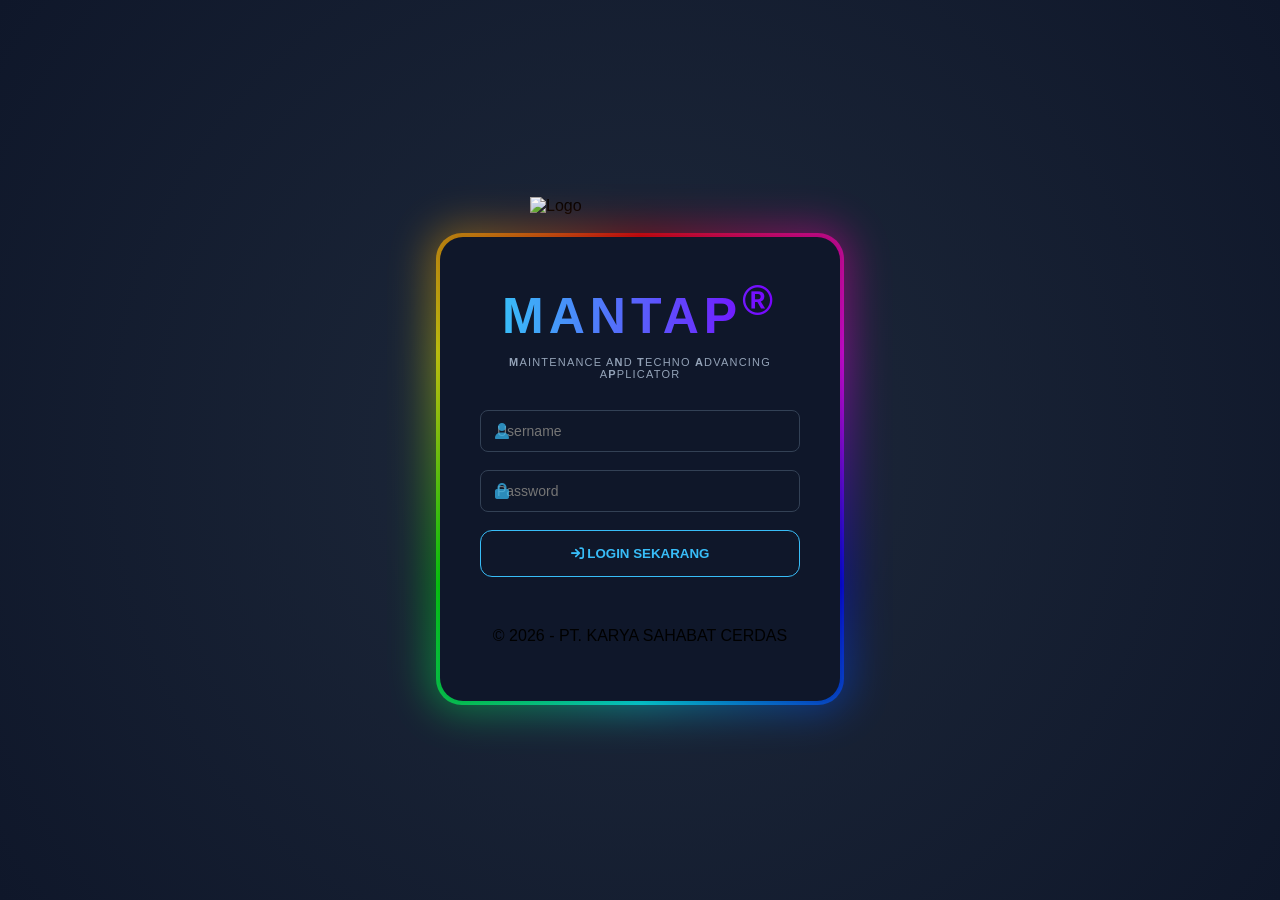
==== commit 8152609c: "perbaikan login menu" ====
--- a/index.html
+++ b/index.html
@@ -40,41 +40,25 @@
     <link rel="stylesheet" href="modalImport.css">
     <link rel="stylesheet" href="modalEditUser.css"> 
     <link rel="stylesheet" href="loginOverlay.css">
-    <style>
-        .iframe-container {
-            display: none; /* Sembunyikan iframe secara default */
-        }
-         /* Pastikan iframe tidak mengganggu interaksi dengan konten utama */
-    </style>
 
 </head>
 <body onload="syncDataGhoib()">
-    <!--
-<iframe id="iframeGAS" class="iframe-container"
-  src="https://script.google.com/macros/s/AKfycbwUtk-JxiQUUO0wyJA72OaWZf_MPiNHkcSZJbkCcpKt5mVfUuTlop8IYQ4c-hE6EFpG/exec"
-  ></iframe>
-
-  -->
-
-<!--Konten utama di sini kita tidak pakai iframe lagi karena komunikasi langsung ke GAS sisi server-->
 
 <script>
   // Cukup ganti ID ini saja setiap kali deploy ulang
-  var APPSCRIPT_ID = "AKfycbz1m5CH6y6iFQP-v1QJf0y0efCvrk41zmU5ymXLwN7zi-kslvqvsv7JupKeNMl0yQjx";
-  
+  var APPSCRIPT_ID = "AKfycbwMd9HXwjJ6i8K08DuI1undURgkrSLNS2lLtXM25MlfMXMdbEMgWjH_3tLvrdsutwCM";  
   // URL akan otomatis terbentuk menggunakan ID di atas
   var APPSCRIPT_URL = "https://script.google.com/macros/s/" + APPSCRIPT_ID + "/exec";
-
-  console.log("🔗 GAS URL Ready: " + APPSCRIPT_URL);
+  //console.log("🔗 GAS URL Ready: " + APPSCRIPT_URL);
 </script>
 
+
+<!-- KODE HTML DENGAN PLACE HOLDER -->
 <main id="loginOverlay"></main>
 
 <main id="main-content" class="cmain-content">
     <div id="leftbar-placeholder"></div>
     <div class="inner-content">
-    <!-- <h1>Selamat Datang di Portal Native</h1>
-        <p>Konten ini bukan lagi di dalam Iframe.</p>   --> <!-- dihilangkan -->
         <div id="rightbar-placeholder"></div>
     </div>
 </main>
@@ -93,41 +77,13 @@
 <script src="script_logs.js"></script>
 <script src="script_dataBase.js"></script>
 <script src="script_login.js"></script>
-<script src="script_lama.js"></script> 
 <script src="fungsiGlobal.js"></script>
 <script src="fungsiGASLokal.js"></script>
 <script src="script.js"></script> /* script terbaru */
-<!-- <script src="rightbar.js"></script> --><!-- rightbar.js sudah digabung ke dalam script.js untuk efisiensi -->
 <script src="floatHP.js"></script>
 <script src="logo.js"></script>
 <script>
 // EKSEKUSI SAAT SEMUA SIAP
-/*
-window.onload = function() {
-    // Jika ingin langsung login otomatis saat refresh (untuk dev):
-    login(); 
-    
-    // Atau pasang listener ke form login asli
-    console.log("🖥️ System Ready.");
-};
-*/
-/*
-window.addEventListener('DOMContentLoaded', async (event) => {
-    // 1. Tampilkan loading (opsional)
-    console.log("🚀 Memulai sinkronisasi...");
-    
-    // 2. Sedot Data (Wajib ditunggu)
-    await syncDataGhoib(); 
-    
-    // 3. Isi semua Dropdown (Otomatis dari RAM)
-    populateAllDropdowns();
-    
-    // 4. Update UI lainnya (misal: tampilkan nama user login)
-    if (typeof loadProf === 'function') loadProf(); 
-
-    console.log("💎 System Ready, Señor!");
-});
-*/
 </script>
 </body>
 </html>
--- a/loginOverlay.css
+++ b/loginOverlay.css
@@ -1,188 +1,135 @@
 /* ============================================================
-   [LOGIN PAGE: STEALTH PATROL EDITION - 100% SYNC SIDEBAR]
+   [CSS CORE: THEME VARIABLES]
    ============================================================ */
-   
+:root {
+  /* DEFAULT: DEEP BLUE (STEALTH) */
+  --bg-page: radial-gradient(circle at center, #1e293b 0%, #0f172a 100%);
+  --bg-card: #0f172a;
+  --text-main: #38bdf8;
+  --text-tagline: #94a3b8;
+  --input-bg: rgba(15, 23, 42, 0.9);
+  --border-neon: conic-gradient(from var(--angle), #ff0000, #ff00ff, #0000ff, #00ffff, #00ff00, #ffff00, #ff0000);
+  --glow-opacity: 0.6;
+}
+
+[data-theme="light"] {
+  --bg-page: linear-gradient(135deg, #f1f5f9 0%, #e2e8f0 100%);
+  --bg-card: #ffffff;
+  --text-main: #0ea5e9;
+  --text-tagline: #64748b;
+  --input-bg: #f8fafc;
+  /* Border Light: Biru Langit Lembut */
+  --border-neon: linear-gradient(var(--angle), #0ea5e9, #38bdf8, #bae6fd);
+  --glow-opacity: 0.2;
+}
+
+[data-theme="dark"] {
+  --bg-page: #000000;
+  --bg-card: #0a0a0a;
+  --text-main: #ffffff;
+  --text-tagline: #525252;
+  --input-bg: #111111;
+  /* Border Dark: Putih Neon Minimalis */
+  --border-neon: conic-gradient(from var(--angle), #333, #fff, #333);
+  --glow-opacity: 0.4;
+}
+
+/* ============================================================
+   [LAYOUT & CONTAINER]
+   ============================================================ */
 .login-page-stealth {
   position: fixed; top: 0; left: 0; width: 100vw; height: 100vh;
-  background: radial-gradient(circle at center, #1e293b 0%, #0f172a 100%);
-  display: block; flex-direction: column; align-items: center; justify-content: center;
-  z-index: 999999; overflow: hidden; font-family: 'Segoe UI', Tahoma, Geneva, Verdana, sans-serif;
+  background: var(--bg-page) !important;
+  display: flex; flex-direction: column; align-items: center; justify-content: center;
+  z-index: 999999; overflow: hidden; font-family: 'Segoe UI', sans-serif;
+  transition: background 0.5s ease;
 }
 
-/* --- GLASS BOX DENGAN EFEK PELANGI --- */
+/* --- THEME SWITCHER UI --- */
+.theme-switcher-wrapper { position: absolute; top: 25px; left: 25px; z-index: 1000; }
+.theme-main-btn {
+  width: 45px; height: 45px; border-radius: 50%; border: 1px solid var(--text-main);
+  background: var(--bg-card); color: var(--text-main); cursor: pointer;
+  box-shadow: 0 0 15px rgba(56, 189, 248, 0.2); transition: 0.3s;
+}
+.theme-menu-pop {
+  display: none; position: absolute; top: 55px; left: 0; 
+  background: var(--bg-card); border: 1px solid var(--text-main);
+  border-radius: 15px; padding: 8px; width: 130px; box-shadow: 0 10px 30px rgba(0,0,0,0.5);
+}
+.theme-opt {
+  padding: 10px; color: var(--text-tagline); font-size: 12px; font-weight: 600;
+  cursor: pointer; border-radius: 8px; display: flex; align-items: center; gap: 10px;
+}
+.theme-opt:hover { background: var(--text-main); color: white; }
+
+/* ============================================================
+   [GLASS BOX & NEON BORDER]
+   ============================================================ */
 .glass-box-neon {
-  position: relative;
-  width: 90%; max-width: 400px;
-  padding: 3px; /* Ruang untuk border pelangi ::before */
-  background: #0f172a; /* Warna pekat agar pelangi tidak nembus ke tengah */
-  border-radius: 25px;
-  z-index: 5;
-  isolation: isolate; /* KUNCI: Memisahkan layer pelangi dengan isi form */
+  position: relative; width: 90%; max-width: 400px; padding: 2px;
+  background: var(--bg-card); border-radius: 25px; z-index: 5; isolation: isolate;
+  transition: all 0.5s ease;
 }
 
-/* Garis Border Pelangi (Layer Basement 1) */
-/* LAYER 1: GARIS PINGGIR (Dibuat Setipis Mungkin & Halus) */
 .glass-box-neon::before {
-  content: "";
-  position: absolute;
-  /* Nilai -1px membuat garis sangat tipis di pertemuan border */
-  top: -1px; left: -1px; right: -1px; bottom: -1px; 
-  /*background: conic-gradient(from var(--angle), #ff0000, #ff00ff, #0000ff, #00ffff, #00ff00, #ffff00, #ff0000);*/
-  background: conic-gradient(from var(--angle), 
-  #ff0000 0deg, /* transparent 15deg, */
-  #ff00ff 0deg, /*transparent 45deg, */
-  #0000ff 60deg, /*transparent 75deg, */
-  #00ffff 90deg, /*transparent 105deg, */
-  #00ff00 120deg, /*transparent 135deg, */
-  #ffff00 180deg, /*transparent 165deg, */
-  #ff0000 220deg , transparent 240deg);
-
-
-  border-radius: 26px;
-  z-index: -1;
-  animation: rotate-rgb 9s linear infinite; /* Kecepatan diperlambat (6s) biar lebih tenang */
-  filter: blur(0px); /* Kasih blur sedikit biar nggak kayak garis potong */
-  opacity: 0.6; /* Kurangi kejelasan garisnya hilang default nampak 0.1*/
+  content: ""; position: absolute; top: -2px; left: -2px; right: -2px; bottom: -2px; 
+  background: var(--border-neon); border-radius: 26px; z-index: -1;
+  animation: rotate-rgb 6s linear infinite; opacity: var(--glow-opacity);
 }
 
-/* LAYER 2: CAHAYA GLOW (Dibuat Sangat Halus / Soft Mist) */
 .glass-box-neon::after {
-  content: "";
-  position: absolute;
-  /* Jarak sebaran cahaya dikurangi agar tidak terlalu melebar (bleeding) */
-  top: -5px; left: -5px; right: -5px; bottom: -5px; 
-  /*background: conic-gradient(from var(--angle), #ff0000, #ff00ff, #0000ff, #00ffff, #00ff00, #ffff00, #ff0000);*/
-  background: conic-gradient(from var(--angle), 
-  #ff0000 0deg, /* transparent 15deg, */
-  #ff00ff 0deg, /*transparent 45deg, */
-  #0000ff 60deg, /*transparent 75deg, */
-  #00ffff 90deg, /*transparent 105deg, */
-  #00ff00 120deg, /*transparent 135deg, */
-  #ffff00 180deg, /*transparent 165deg, */
-  #ff0000 220deg , transparent 240deg);
-
-  border-radius: 30px;
-  z-index: -2;
-  filter: blur(15px); /* Blur dinaikkan (40px) agar cahaya menyebar super halus */
-  opacity: 0.7; /* Opacity diturunkan drastis agar tidak overtake komponen form */
-  animation: rotate-rgb 9s linear infinite;
+  content: ""; position: absolute; top: -8px; left: -8px; right: -8px; bottom: -8px; 
+  background: var(--border-neon); border-radius: 30px; z-index: -2;
+  filter: blur(20px); opacity: calc(var(--glow-opacity) - 0.2);
+  animation: rotate-rgb 6s linear infinite;
 } 
 
-
-/* --- WRAPPER ISI FORM (LANTAI ATAS) --- */
 .form-content-wrapper {
-  position: relative;
-  background: #0f172a; /* Nutupin pelangi di tengah */
-  padding: 40px;
-  border-radius: 23px;
-  z-index: 10;
-  text-align: center;
+  position: relative; background: var(--bg-card); padding: 40px;
+  border-radius: 23px; z-index: 10; text-align: center;
 }
 
-/* --- KOMPONEN DALAM --- */
+/* ============================================================
+   [COMPONENTS STYLE]
+   ============================================================ */
 .text-gradient-neon {
-  font-size: 50px; letter-spacing: 5px; margin: 0 0 5px;
+  font-size: 50px; font-weight: 900; letter-spacing: 5px; margin: 0;
   background: linear-gradient(to right, #38bdf8, #7a00ff);
-  /*-webkit-background-clip: text; */
-  -webkit-text-fill-color: transparent;
+  -webkit-background-clip: text; background-clip: text;
+  color: transparent; display: inline-block;
 }
-.tagline-neon { font-size: 11px; color: #94a3b8; letter-spacing: 1.5px; margin-bottom: 25px; }
 
-.input-group-neon { position: relative; margin-bottom: 15px; text-align: left; }
-.icon-input-neon { position: absolute; left: 15px; top: 16px; color: #38bdf8; opacity: 0.7; }
+.tagline-neon { font-size: 11px; color: var(--text-tagline); letter-spacing: 1.2px; margin-bottom: 30px; text-transform: uppercase; }
+
+.input-group-neon { position: relative; margin-bottom: 18px; }
+.icon-input-neon { position: absolute; left: 15px; top: 50%; transform: translateY(-50%); color: var(--text-main); opacity: 0.7; }
 
 .input-login-neon {
   width: 100%; padding: 14px 15px 14px 45px; border-radius: 12px;
-  background: rgba(15, 23, 42, 0.9); border: 1px solid rgba(56, 189, 248, 0.2);
-  color: #fff; outline: none; transition: 0.3s; box-sizing: border-box;
+  background: var(--input-bg); border: 1px solid var(--text-main);
+  color: var(--text-main); outline: none; transition: 0.3s; box-sizing: border-box;
 }
-.input-login-neon:focus { border-color: #38bdf8; box-shadow: 0 0 10px rgba(56, 189, 248, 0.2); }
 
 .btn-login-neon {
-  width: 100%; padding: 15px; border-radius: 12px; border: 1px solid rgba(56, 189, 248, 0.3);
-  background: #0f172a; color: #38bdf8; font-weight: bold; cursor: pointer; transition: 0.3s;
+  width: 100%; padding: 15px; border-radius: 12px; border: 1px solid var(--text-main);
+  background: transparent; color: var(--text-main); font-weight: bold; cursor: pointer; transition: 0.3s;
 }
-.btn-login-neon:hover { background: #38bdf8; color: #fff; box-shadow: 0 0 20px rgba(56, 189, 248, 0.5); }
+.btn-login-neon:hover { background: var(--text-main); color: #fff; box-shadow: 0 0 20px rgba(56, 189, 248, 0.4); }
 
-.lightning-container { margin-top: 25px; }
-.lightning-path { stroke-dasharray: 250; stroke-dashoffset: 250; animation: lightning-move 1s linear infinite; }
+.lightning-path { stroke: var(--text-main); stroke-dasharray: 250; stroke-dashoffset: 250; animation: lightning-move 2s linear infinite; }
+
+/* ============================================================
+   [ANIMATION ENGINE]
+   ============================================================ */
+@property --angle { syntax: '<angle>'; initial-value: 0deg; inherits: false; }
+@keyframes rotate-rgb { from { --angle: 0deg; } to { --angle: 360deg; } }
 @keyframes lightning-move { to { stroke-dashoffset: 0; } }
 
-.copyright-neon { font-size: 10px; color: #475569; margin-top: 20px; letter-spacing: 1px; }
+.logo-wrapper-neon { width: 100%; max-width: 220px; margin: 0 auto 20px; animation: breathing-logo 5s ease-in-out infinite; }
+.floating_logo { width: 100%; filter: drop-shadow(0 0 10px rgba(56, 189, 248, 0.3)); }
 
-/* --- ANIMATION ENGINE --- */
-@property --angle {
-  syntax: '<angle>';
-  initial-value: 0deg;
-  inherits: false;
+@keyframes breathing-logo {
+  0%, 100% { transform: scale(0.9); filter: brightness(0.8); }
+  50% { transform: scale(1.05); filter: brightness(1.1) drop-shadow(0 0 15px var(--text-main)); }
 }
-@keyframes rotate-rgb { from { --angle: 0deg; } to { --angle: 360deg; } }
-
-/* --- [1. KONTAINER UTAMA] --- */
-.logo-wrapper-neon {
-  position: relative;
-  width: 300px; height: 250px;
-  margin: 0 auto 30px auto;
-  display: flex; align-items: center; justify-content: center;
-  overflow: visible;
-  /* Animasi Logo Bernapas */
-  animation: breathing-logo 5s ease-in-out infinite;
-}
-
-/* --- [2. PROYEKSI BAYANGAN KE DINDING (BELAKANG)] --- */
-.logo-wrapper-neon::after {
-  content: "";
-  position: absolute;
-  /* Posisi tepat di tengah belakang logo */
-  top: 50%; left: 50%;
-  width: 200px; height: 100px;
-  background: rgba(0, 0, 0, 0.8); /* Hitam pekat sebagai dasar */
-  border-radius: 50%;
-  z-index: -1; /* DI BELAKANG LOGO */
-  
-  /* Geser ke tengah */
-  transform: translate(-50%, -50%);
-  
-  /* Animasi Bayangan Tembok */
-  animation: wall-shadow-pulse 5s ease-in-out infinite;
-}
-
-/* --- [3. LOGO STYLE] --- */
-.floating_logo {
-  z-index: 3 !important;
-  position: relative;
-  width: 70%; height: auto;
-  object-fit: contain;
-  /* Beri sedikit cahaya di pinggiran logo agar tidak mati di depan bayangan */
-  filter: drop-shadow(0 0 5px rgba(56, 189, 248, 0.3));
-}
-
-/* --- [4. ANIMASI DEPTH (PROYEKSI DINDING) --- */
-
-/* Logo: Maju (Membesar) & Mundur (Mengecil) */
-@keyframes breathing-logo {
-  0%, 100% { 
-    transform: scale(0.85); /* Mundur mendekati dinding */
-    filter: brightness(0.9);
-  }
-  50% { 
-    transform: scale(1.1); /* Maju menjauhi dinding (ke arah user) */
-    filter: brightness(1.2) drop-shadow(0 0 15px rgba(56, 189, 248, 0.4));
-  }
-}
-
-/* Bayangan: Saat logo MAJU, bayangan MEMBESAR & PUDAR */
-@keyframes wall-shadow-pulse {
-  0%, 100% { 
-    /* Logo deket dinding: Bayangan kecil & tajam */
-    transform: translate(-50%, -50%) scale(0.8); 
-    opacity: 0.8; 
-    filter: blur(5px);
-  }
-  50% { 
-    /* Logo jauh dari dinding: Bayangan besar & ngeblur parah */
-    transform: translate(-50%, -50%) scale(1.5); 
-    opacity: 0.2; 
-    filter: blur(25px);
-  }
-}
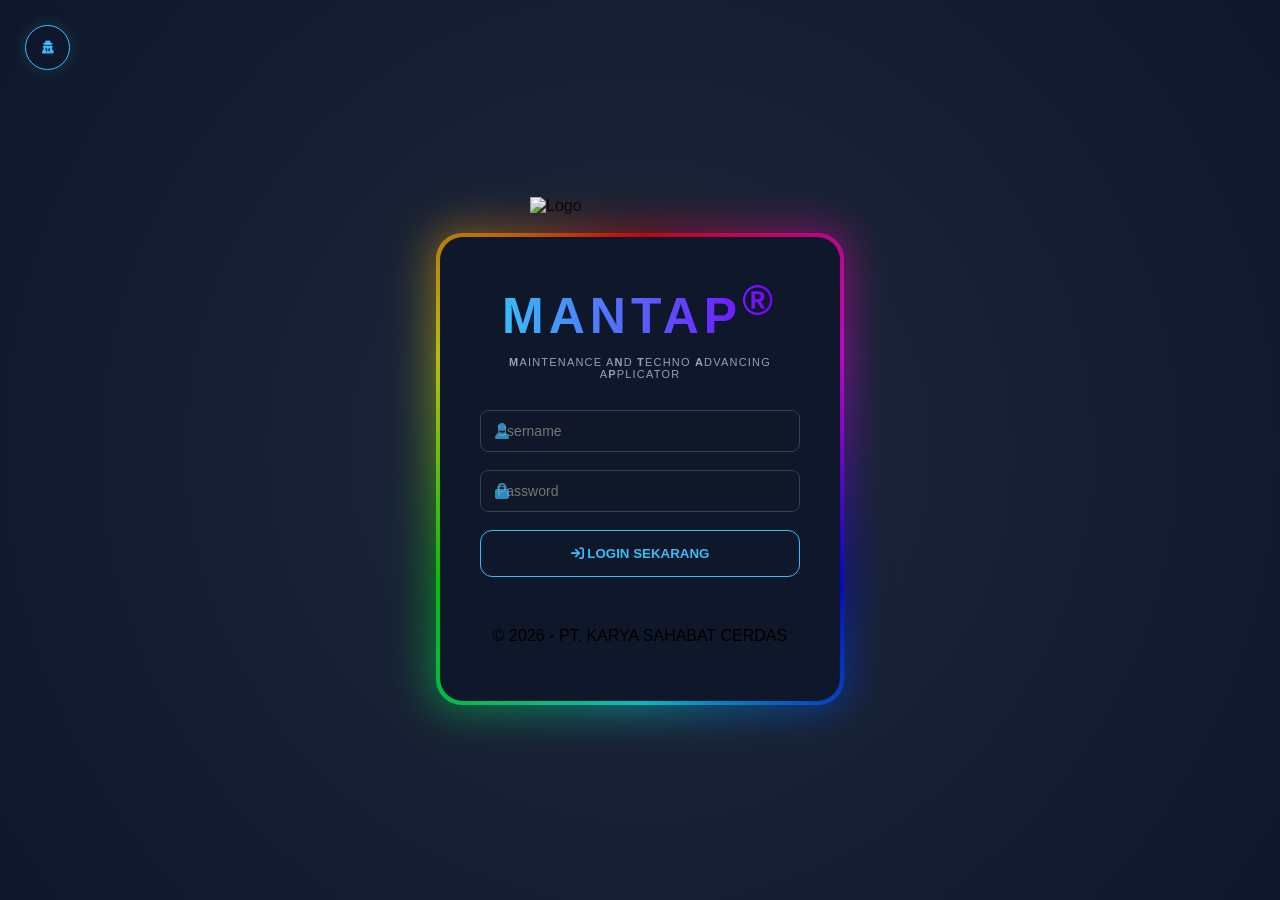
==== commit b3ddc83b: "re-posisi script" ====
--- a/index.html
+++ b/index.html
@@ -72,16 +72,16 @@
 <div id="modalImport-placeholder"></div>
 <div id="modalEditUser-placeholder"></div>
 
+<script src="fungsiGlobal.js"></script>
+<script src="floatHP.js"></script>
+<script src="logo.js"></script>
 <script src="loginScript.js"></script>
+<script src="script.js"></script> /* script terbaru */
 <script src="leftbar.js"></script>
 <script src="script_logs.js"></script>
 <script src="script_dataBase.js"></script>
 <script src="script_login.js"></script>
-<script src="fungsiGlobal.js"></script>
 <script src="fungsiGASLokal.js"></script>
-<script src="script.js"></script> /* script terbaru */
-<script src="floatHP.js"></script>
-<script src="logo.js"></script>
 <script>
 // EKSEKUSI SAAT SEMUA SIAP
 </script>
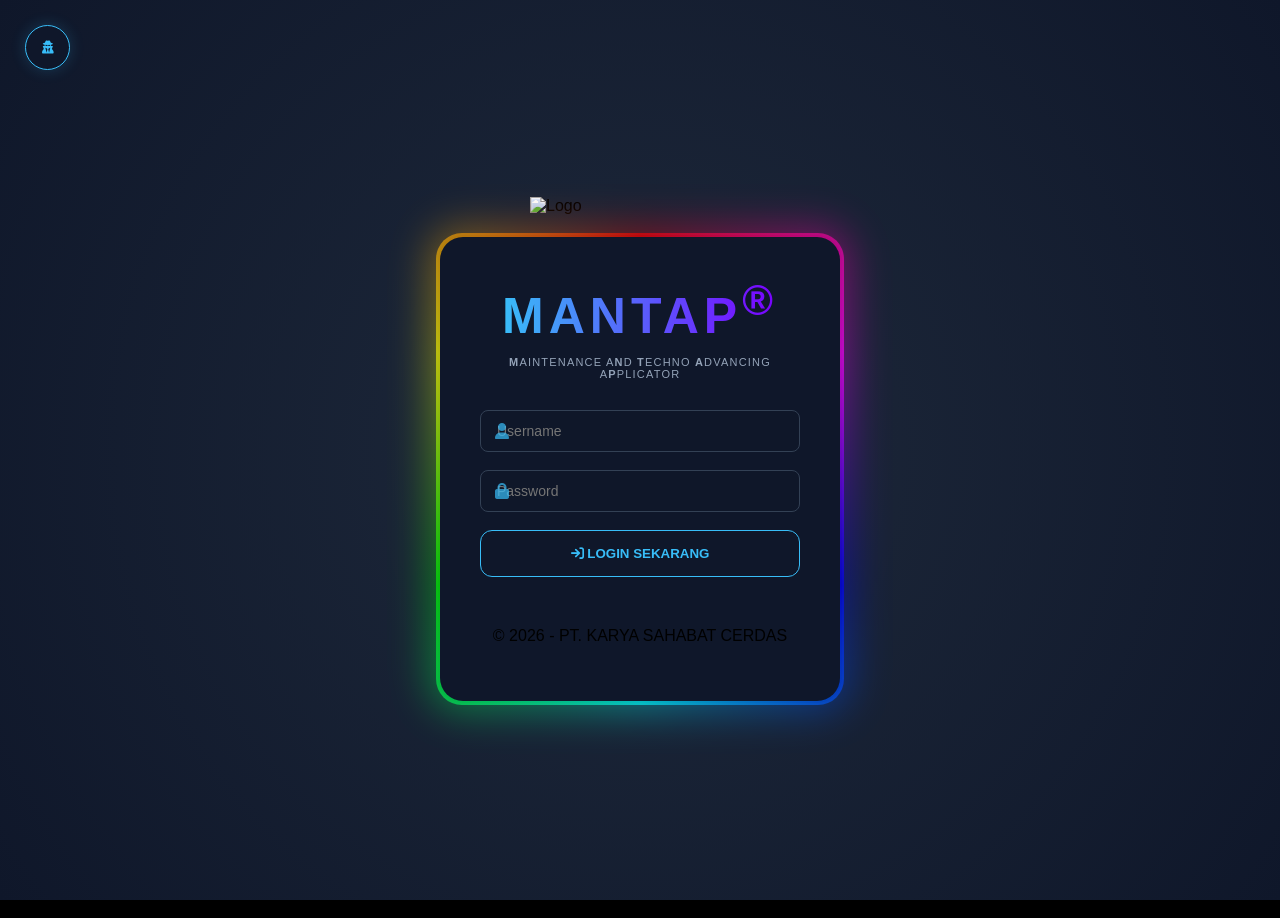
==== commit d07941df: "enkripsi rolled key, status pendar encripted dan swipe fungsion" ====
--- a/index.html
+++ b/index.html
@@ -46,7 +46,7 @@
 
 <script>
   // Cukup ganti ID ini saja setiap kali deploy ulang
-  var APPSCRIPT_ID = "AKfycbwMd9HXwjJ6i8K08DuI1undURgkrSLNS2lLtXM25MlfMXMdbEMgWjH_3tLvrdsutwCM";  
+  var APPSCRIPT_ID = "AKfycbyYU6P69wj6B-PQAnBu-Vr6smJ5HmZM0QKUO25ovdSflayqJIzb5az208EKIDHL0LRK";  
   // URL akan otomatis terbentuk menggunakan ID di atas
   var APPSCRIPT_URL = "https://script.google.com/macros/s/" + APPSCRIPT_ID + "/exec";
   //console.log("🔗 GAS URL Ready: " + APPSCRIPT_URL);
--- a/leftbar.css
+++ b/leftbar.css
@@ -59,6 +59,7 @@
   transition: all 0.3s ease;
 }
 
+/*
 .profile-img-container {
   width: 3.75rem;
   height: 3.75rem;
@@ -67,10 +68,41 @@
   object-fit: cover;
   transition: all 0.3s ease;
 }
-
-
-
-
+*/
+
+/* --- STYLE GAMBAR PROFIL (MODE GLOW SAKTI) --- */
+.profile-img-container {
+  width: 3.75rem;
+  height: 3.75rem;
+  border-radius: 50%;
+  object-fit: cover;
+  transition: all 0.5s cubic-bezier(0.4, 0, 0.2, 1);
+  display: block;
+  
+  /* DEFAULT: Hijau (Encrypted & Secure) */
+  border: 2px solid #22c55e;
+  box-shadow: 0 0 15px rgba(34, 197, 94, 0.4), 
+              inset 0 0 10px rgba(34, 197, 94, 0.2);
+}
+
+/* KONDISI: Sedang Ganti Gembok / Re-Auth (Kuning) */
+.profile-img-container.sync-warning {
+  border-color: #eab308;
+  box-shadow: 0 0 20px rgba(234, 179, 8, 0.6);
+  animation: breathing-glow 1.5s ease-in-out infinite;
+}
+
+/* KONDISI: Sesi Error / Expired (Merah) */
+.profile-img-container.sync-error {
+  border-color: #ef4444;
+  box-shadow: 0 0 20px rgba(239, 68, 68, 0.6);
+}
+
+/* ANIMASI LAMPU BERNAPAS (Hanya saat proses) */
+@keyframes breathing-glow {
+  0%, 100% { filter: brightness(1); box-shadow: 0 0 10px rgba(234, 179, 8, 0.4); }
+  50% { filter: brightness(1.3); box-shadow: 0 0 25px rgba(234, 179, 8, 0.8); }
+}
 
 
 
@@ -247,4 +279,6 @@
   box-shadow: 0 0 20px var(--neon-blue);
   cursor: pointer;
   transform: scale(1.05); /* Sedikit membesar saat disentuh */
-}+}
+
+
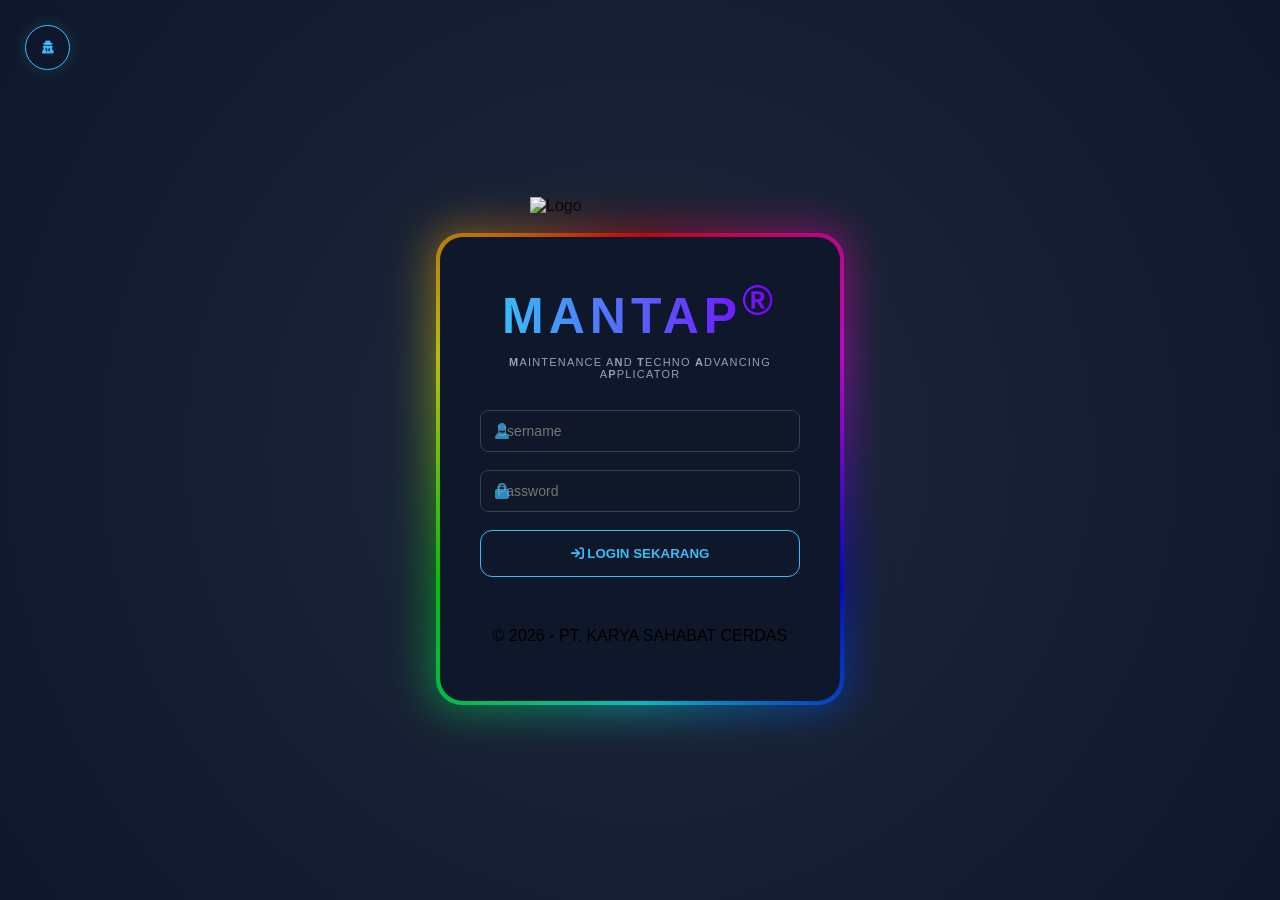
==== commit e4b9bb64: "runutan js, fungsi global, floathp untuk swipe, logo, leftbar, loginscript dll" ====
--- a/index.html
+++ b/index.html
@@ -75,9 +75,9 @@
 <script src="fungsiGlobal.js"></script>
 <script src="floatHP.js"></script>
 <script src="logo.js"></script>
+<script src="leftbar.js"></script>
 <script src="loginScript.js"></script>
 <script src="script.js"></script> /* script terbaru */
-<script src="leftbar.js"></script>
 <script src="script_logs.js"></script>
 <script src="script_dataBase.js"></script>
 <script src="script_login.js"></script>
--- a/leftbar.css
+++ b/leftbar.css
@@ -3,20 +3,61 @@
    ========================================================================== */
 
 /* Style Default Leftbar (Besar) */
+
+/* --- CSS: MOBILE SWIPE STEALTH --- */
+.leftbar-container {
+  position: fixed; /* Wajib: Agar melayang di atas konten */
+  top: 0;
+  left: -260px; /* Sembunyi total di kiri (sesuaikan lebar sidebar) */
+  width: 260px;
+  height: 100vh;
+  background: var(--bg-card);
+  transition: transform 0.4s cubic-bezier(0.175, 0.885, 0.32, 1.275);
+  z-index: 9999; /* Di atas segalanya */
+  display: flex;
+  flex-direction: column;
+}
+
+/* KETIKA AKTIF (SESUDAH SWIPE) */
+.leftbar-container.active {
+  transform: translateX(260px); /* Geser masuk ke layar */
+  box-shadow: 10px 0 30px rgba(0, 0, 0, 0.5);
+}
+
+/* INDIKATOR GLOW TEPI (Garis Tipis di Pinggir Layar) */
+.leftbar-container::after {
+  content: "";
+  position: absolute;
+  top: 0; right: 0;
+  width: 3px; height: 100%;
+  background: linear-gradient(to bottom, transparent, #38bdf8, transparent);
+  box-shadow: 0 0 10px #38bdf8;
+  opacity: 0.5;
+}
+
+/* AREA PEMICU SWIPE (Area Ghoib 30px di Kiri Layar) */
+.swipe-trigger-zone {
+  position: fixed;
+  top: 0; left: 0;
+  width: 30px; height: 100vh;
+  z-index: 9998;
+  background: transparent;
+}
+/*
 .leftbar-container {
   width: var(--leftbar-width); /* Lebar awal */
-  height: 100vh;
+/*  height: 100vh;
   background: var(--bg-card);
   border-right: 1px solid var(--border-dim);
   display: flex; /* KUNCI: Sembunyikan Leftbar saat login */
-  flex-direction: column;
+ /* flex-direction: column;
   flex-shrink: 0; /* Jangan biarkan dia gepeng */
-  transition: width 0.3s cubic-bezier(0.4, 0, 0.2, 1);
+ /* transition: width 0.3s cubic-bezier(0.4, 0, 0.2, 1);
   position: relative;
   overflow-x: hidden;
   z-index: 1000;
   box-shadow: 5px 0 15px rgba(0, 0, 0, 0.3);
-}
+*//**}*/
 
 .leftbar-container.collapsed {
   width: var(--leftbar-collapsed-width);
